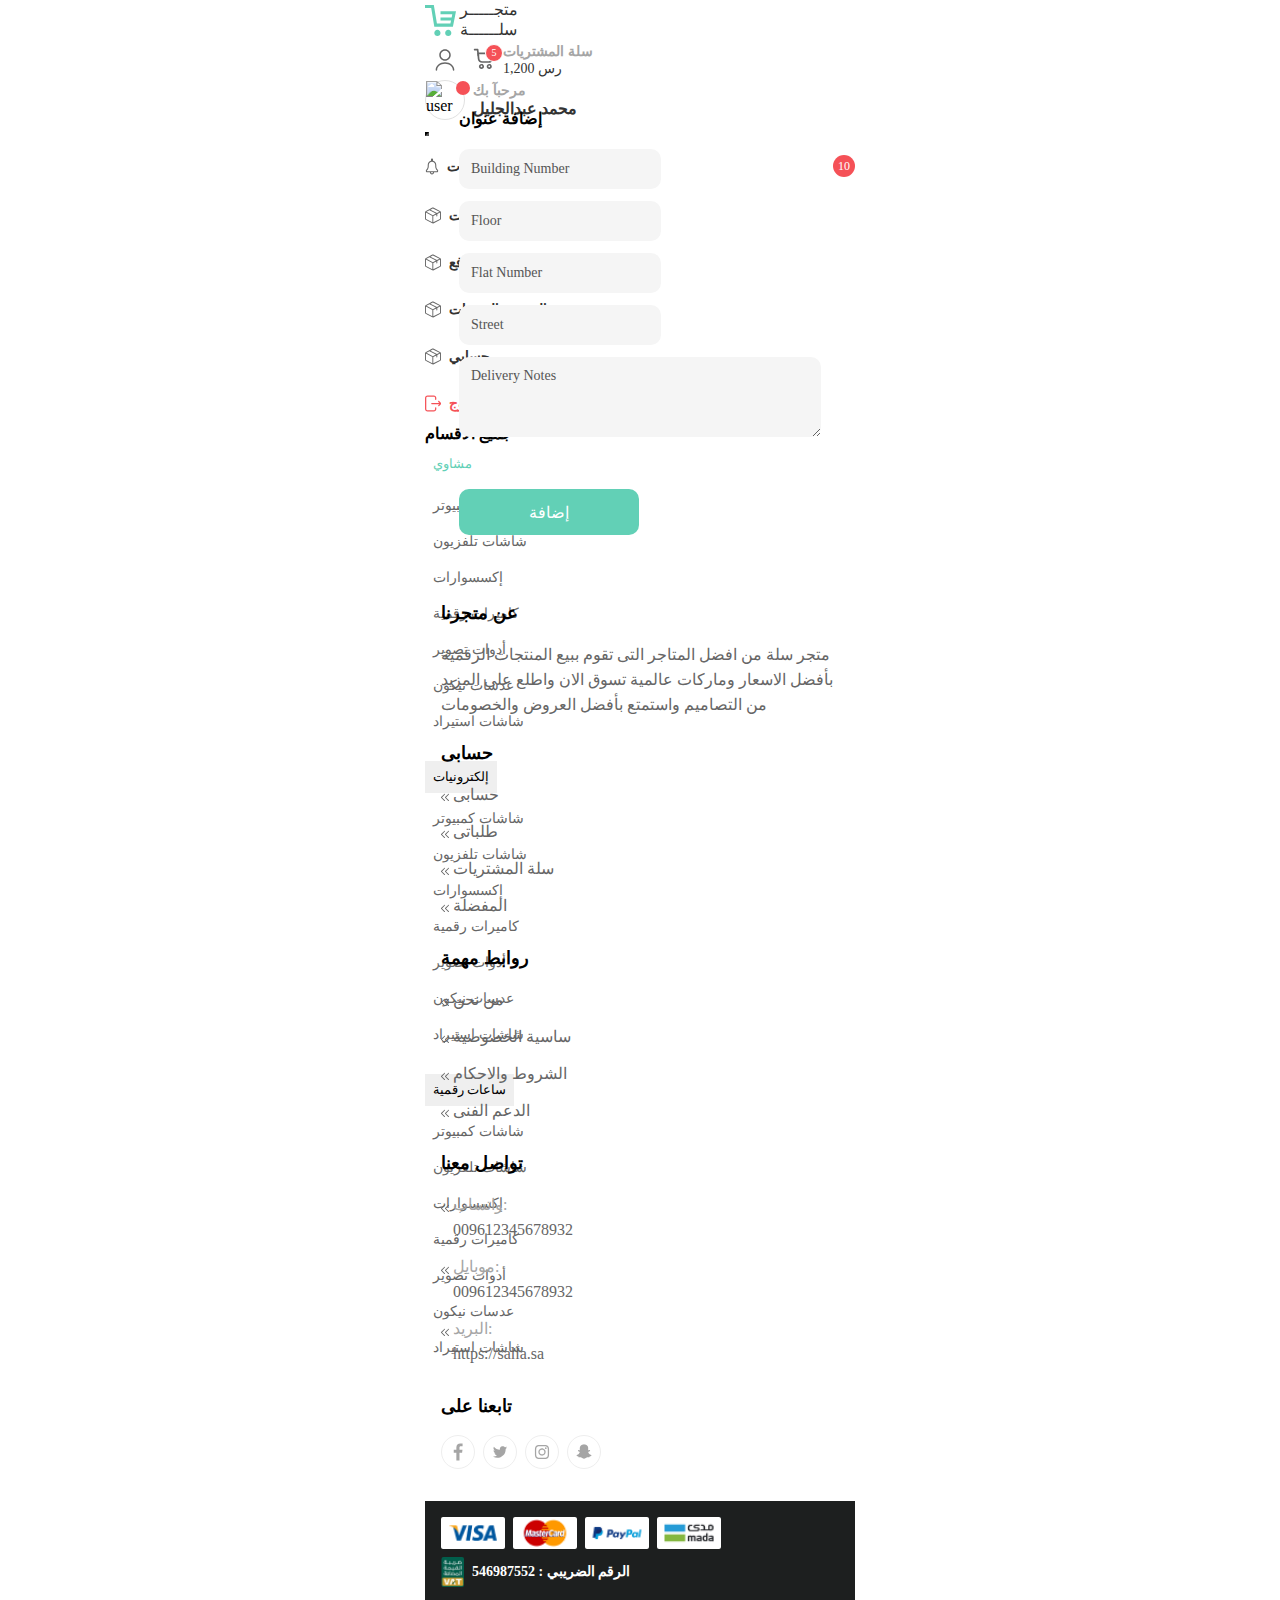
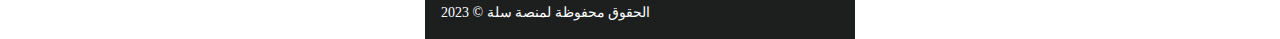
==== addressDetails.html @ 88742ba4 "edit profile" ====
<!DOCTYPE html>
<html lang="en" dir="ltr">
  <head>
    <meta charset="UTF-8" />
    <meta http-equiv="X-UA-Compatible" content="IE=edge" />
    <meta name="viewport" content="width=device-width, initial-scale=1.0" />
    <title>Ecommerce</title>

    <meta name="description" content="Resturant-Ecommerce" />
    <meta name="keywords" content="Resturant-Ecommerce" />

    <link rel="stylesheet" href="css/bootstrap.css" />
    <link
      rel="stylesheet"
      href="https://cdn.jsdelivr.net/npm/bootstrap@5.0.2/dist/css/bootstrap.rtl.min.css"
      integrity="sha384-gXt9imSW0VcJVHezoNQsP+TNrjYXoGcrqBZJpry9zJt8PCQjobwmhMGaDHTASo9N"
      crossorigin="anonymous"
    />
    <link rel="stylesheet" href="./css/all.min.css" />
    <link rel="stylesheet" href="./css/style.css" />
  </head>

  <body>
    <nav class="navbar">
      <div class="container-fluid">
        <div class="part1">
          <button
            class="navbar-toggler"
            type="button"
            data-bs-toggle="offcanvas"
            data-bs-target="#offcanvasDarkNavbar"
            aria-controls="offcanvasDarkNavbar"
            aria-label="Toggle navigation"
          >
            <span class="navbar-toggler-icon"></span>
          </button>
          <a class="navbar-brand" href="#">
            <svg
              width="31"
              height="31"
              viewBox="0 0 31 31"
              fill="none"
              xmlns="http://www.w3.org/2000/svg"
            >
              <g clip-path="url(#clip0_7325_1798)">
                <path
                  d="M23.2508 24.8008C21.5458 24.8008 20.1508 26.1958 20.1508 27.9008C20.1508 29.6058 21.5458 31.0008 23.2508 31.0008C24.9558 31.0008 26.3508 29.6058 26.3508 27.9008C26.3508 26.1958 24.9558 24.8008 23.2508 24.8008ZM12.4008 24.8008C10.6958 24.8008 9.30078 26.1958 9.30078 27.9008C9.30078 29.6058 10.6958 31.0008 12.4008 31.0008C14.1058 31.0008 15.5008 29.6058 15.5008 27.9008C15.5008 26.1958 14.1058 24.8008 12.4008 24.8008Z"
                  fill="#62D0B6"
                />
                <path
                  d="M31 6.2L27.9 21.7H9.3L6.2 3.1H0V0H8.835L9.3 2.635L11.935 18.6H25.42L26.04 15.5H15.5V12.4H26.66L27.28 9.3H15.5V6.2H31Z"
                  fill="#62D0B6"
                />
              </g>
              <defs>
                <clipPath id="clip0_7325_1798">
                  <rect width="31" height="31" fill="white" />
                </clipPath>
              </defs>
            </svg>
            <p>متجـــــر سلــــــة</p>
          </a>
        </div>
        <div class="part2">
          <button
            type="button"
            data-bs-toggle="offcanvas"
            data-bs-target="#offcanvasBottom"
            aria-controls="offcanvasBottom"
            class="acount"
          >
            <svg
              width="24"
              height="24"
              viewBox="0 0 24 24"
              fill="none"
              xmlns="http://www.w3.org/2000/svg"
            >
              <path
                d="M12 12.75C8.83 12.75 6.25 10.17 6.25 7C6.25 3.83 8.83 1.25 12 1.25C15.17 1.25 17.75 3.83 17.75 7C17.75 10.17 15.17 12.75 12 12.75ZM12 2.75C9.66 2.75 7.75 4.66 7.75 7C7.75 9.34 9.66 11.25 12 11.25C14.34 11.25 16.25 9.34 16.25 7C16.25 4.66 14.34 2.75 12 2.75Z"
                fill="#666666"
              />
              <path
                d="M20.5901 22.75C20.1801 22.75 19.8401 22.41 19.8401 22C19.8401 18.55 16.3202 15.75 12.0002 15.75C7.68015 15.75 4.16016 18.55 4.16016 22C4.16016 22.41 3.82016 22.75 3.41016 22.75C3.00016 22.75 2.66016 22.41 2.66016 22C2.66016 17.73 6.85015 14.25 12.0002 14.25C17.1502 14.25 21.3401 17.73 21.3401 22C21.3401 22.41 21.0001 22.75 20.5901 22.75Z"
                fill="#666666"
              />
            </svg>
          </button>
          <a href="" class="shpo">
            <div class="numShop">
              <p>5</p>
            </div>
            <svg
              width="22"
              height="21"
              viewBox="0 0 22 21"
              fill="none"
              xmlns="http://www.w3.org/2000/svg"
            >
              <path
                fill-rule="evenodd"
                clip-rule="evenodd"
                d="M4.31344 5.84335C4.29852 5.67833 4.31815 5.512 4.37107 5.35498C4.42398 5.19796 4.50903 5.05369 4.62078 4.93135C4.73254 4.80901 4.86855 4.7113 5.02016 4.64443C5.17176 4.57756 5.33564 4.54301 5.50133 4.54297H19.964C20.1427 4.54304 20.319 4.58323 20.48 4.66057C20.641 4.7379 20.7826 4.8504 20.8944 4.98978C21.0061 5.12915 21.0851 5.29184 21.1256 5.46583C21.166 5.63981 21.1669 5.82067 21.1281 5.99503L19.9061 11.5033C19.6959 12.4499 19.1691 13.2965 18.4127 13.9032C17.6563 14.51 16.7156 14.8405 15.7459 14.8404H9.01901C7.95533 14.8404 6.93009 14.4426 6.14482 13.7252C5.35955 13.0077 4.87103 12.0224 4.7753 10.9631L4.31344 5.84335ZM6.06034 6.24727L6.47279 10.8097C6.53025 11.4456 6.8236 12.037 7.29513 12.4675C7.76665 12.898 8.38221 13.1365 9.02072 13.1361H15.7476C16.3293 13.1359 16.8935 12.9374 17.3471 12.5733C17.8008 12.2092 18.1167 11.7014 18.2427 11.1335L19.3283 6.24727H6.06034Z"
                fill="#666666"
              />
              <path
                fill-rule="evenodd"
                clip-rule="evenodd"
                d="M0.789062 1.68418C0.789062 1.45818 0.878842 1.24143 1.03865 1.08162C1.19846 0.921811 1.41521 0.832031 1.64121 0.832031H4.63056C4.839 0.832243 5.04014 0.908846 5.19591 1.04735C5.35169 1.18585 5.4513 1.37664 5.47589 1.58363L6.16102 7.37996C6.18746 7.60461 6.12358 7.83056 5.98343 8.00811C5.84328 8.18565 5.63833 8.30025 5.41368 8.3267C5.18904 8.35314 4.96309 8.28926 4.78554 8.14911C4.60799 8.00895 4.49339 7.80401 4.46695 7.57936L3.87214 2.53463H1.64121C1.41521 2.53463 1.19846 2.44485 1.03865 2.28504C0.878842 2.12523 0.789063 1.91019 0.789062 1.68418ZM8.45842 19.2947C8.68442 19.2947 8.90117 19.2049 9.06098 19.0451C9.22079 18.8853 9.31057 18.6686 9.31057 18.4426C9.31057 18.2166 9.22079 17.9998 9.06098 17.84C8.90117 17.6802 8.68442 17.5904 8.45842 17.5904C8.23242 17.5904 8.01567 17.6802 7.85586 17.84C7.69605 17.9998 7.60627 18.2166 7.60627 18.4426C7.60627 18.6686 7.69605 18.8853 7.85586 19.0451C8.01567 19.2049 8.23242 19.2947 8.45842 19.2947ZM8.45842 20.999C8.79414 20.999 9.12657 20.9329 9.43673 20.8044C9.74689 20.676 10.0287 20.4876 10.2661 20.2503C10.5035 20.0129 10.6918 19.7311 10.8203 19.4209C10.9487 19.1107 11.0149 18.7783 11.0149 18.4426C11.0149 18.1069 10.9487 17.7744 10.8203 17.4643C10.6918 17.1541 10.5035 16.8723 10.2661 16.6349C10.0287 16.3975 9.74689 16.2092 9.43673 16.0807C9.12657 15.9523 8.79414 15.8861 8.45842 15.8861C7.78041 15.8861 7.13016 16.1555 6.65073 16.6349C6.17131 17.1143 5.90197 17.7646 5.90197 18.4426C5.90197 19.1206 6.17131 19.7708 6.65073 20.2503C7.13016 20.7297 7.78041 20.999 8.45842 20.999ZM16.2334 19.2947C16.4594 19.2947 16.6762 19.2049 16.836 19.0451C16.9958 18.8853 17.0856 18.6686 17.0856 18.4426C17.0856 18.2166 16.9958 17.9998 16.836 17.84C16.6762 17.6802 16.4594 17.5904 16.2334 17.5904C16.0074 17.5904 15.7907 17.6802 15.6309 17.84C15.4711 17.9998 15.3813 18.2166 15.3813 18.4426C15.3813 18.6686 15.4711 18.8853 15.6309 19.0451C15.7907 19.2049 16.0074 19.2947 16.2334 19.2947ZM16.2334 20.999C16.5692 20.999 16.9016 20.9329 17.2118 20.8044C17.5219 20.676 17.8037 20.4876 18.0411 20.2503C18.2785 20.0129 18.4668 19.7311 18.5953 19.4209C18.7238 19.1107 18.7899 18.7783 18.7899 18.4426C18.7899 18.1069 18.7238 17.7744 18.5953 17.4643C18.4668 17.1541 18.2785 16.8723 18.0411 16.6349C17.8037 16.3975 17.5219 16.2092 17.2118 16.0807C16.9016 15.9523 16.5692 15.8861 16.2334 15.8861C15.5554 15.8861 14.9052 16.1555 14.4258 16.6349C13.9463 17.1143 13.677 17.7646 13.677 18.4426C13.677 19.1206 13.9463 19.7708 14.4258 20.2503C14.9052 20.7297 15.5554 20.999 16.2334 20.999Z"
                fill="#666666"
              />
            </svg>
          </a>
          <div class="shopPrice">
            <h3>سلة المشتريات</h3>
            <p>1,200 رس</p>
          </div>
        </div>
        <div
          class="offcanvas offcanvasAcount offcanvas-bottom"
          tabindex="-1"
          id="offcanvasBottom"
          aria-labelledby="offcanvasBottomLabel"
        >
          <div class="offcanvas-header">
            <div class="user">
              <div class="imgUser notfication">
                <img src="./images/user.png" alt="user" />
              </div>
              <div class="infoUser">
                <h3>مرحبآ بك</h3>
                <h4>محمد عبدالجليل</h4>
              </div>
            </div>
            <button
              type="button"
              class="btn-close text-reset"
              data-bs-dismiss="offcanvas"
              aria-label="Close"
            ></button>
          </div>
          <div class="offcanvas-body small">
            <div class="part">
              <a href="" class="acountInfo">
                <svg
                  width="14"
                  height="17"
                  viewBox="0 0 14 17"
                  fill="none"
                  xmlns="http://www.w3.org/2000/svg"
                >
                  <path
                    d="M12.7768 11.8428C11.8224 10.8884 11.2862 9.59395 11.2862 8.24422V6.98176C11.2862 4.97355 9.90491 3.28817 8.04062 2.82332V1.54025C8.04062 0.965764 7.57486 0.5 7.00033 0.5C6.42581 0.5 5.96008 0.965764 5.96008 1.54025V2.82329C4.09579 3.28817 2.7145 4.97352 2.7145 6.98172V8.24418C2.7145 9.59391 2.17831 10.8883 1.22391 11.8428C0.804409 12.2623 0.678913 12.8932 0.905947 13.4413C1.13298 13.9894 1.66783 14.3468 2.2611 14.3468H4.84711C4.84711 15.536 5.81116 16.5 7.00033 16.5C8.18951 16.5 9.15355 15.536 9.15355 14.3468H11.7396C12.3328 14.3468 12.8677 13.9894 13.0947 13.4413C13.3218 12.8932 13.1963 12.2623 12.7768 11.8428ZM7.00033 15.4431C6.39583 15.4431 5.90406 14.9513 5.90406 14.3468H8.0966C8.0966 14.9513 7.60484 15.4431 7.00033 15.4431ZM12.1182 13.0368C12.0546 13.1905 11.9059 13.2898 11.7396 13.2898H2.2611C2.09474 13.2898 1.94609 13.1905 1.88243 13.0368C1.81877 12.8831 1.85364 12.7078 1.97128 12.5902C3.13213 11.4293 3.77141 9.88588 3.77141 8.24422V6.98176C3.77141 5.20132 5.2199 3.75284 7.00033 3.75284C8.78077 3.75284 10.2293 5.20132 10.2293 6.98176V8.24422C10.2293 9.88588 10.8686 11.4293 12.0294 12.5902C12.1471 12.7078 12.1819 12.8831 12.1182 13.0368Z"
                    fill="#666666"
                  />
                </svg>

                <h3>الاشعارات</h3>
              </a>
              <div class="numInfo">
                <p>10</p>
              </div>
            </div>
            <div class="part">
              <a href="" class="acountInfo">
                <svg
                  width="16"
                  height="17"
                  viewBox="0 0 16 17"
                  fill="none"
                  xmlns="http://www.w3.org/2000/svg"
                >
                  <path
                    d="M15.3913 4.19641L8.32603 0.616502L8.32309 0.615033C8.0085 0.458408 7.63469 0.461908 7.32303 0.624408L4.29275 2.23266C4.26813 2.2431 4.24447 2.25575 4.22181 2.27031L0.5905 4.19756C0.22625 4.38828 0 4.76197 0 5.17325V11.8258C0 12.2371 0.22625 12.6107 0.5905 12.8014L7.32003 16.3731L7.32306 16.3747C7.482 16.4575 7.65716 16.4991 7.83234 16.4991C8.00062 16.4991 8.16897 16.4608 8.32309 16.384L15.3913 12.8026C15.7668 12.6148 16 12.2376 16 11.8177V5.18141C16 4.76144 15.7668 4.38416 15.3913 4.19641ZM7.75741 1.45481C7.80331 1.43125 7.85813 1.43078 7.90444 1.4535L14.5178 4.80444L11.944 6.08585L5.47837 2.66438L7.75741 1.45481ZM7.357 15.3317L1.02844 11.9729L1.02541 11.9713C0.971 11.9429 0.937156 11.8872 0.937156 11.8258V5.59613L7.357 8.94375V15.3317ZM7.83053 8.13375L1.446 4.80453L4.478 3.19538L10.9116 6.59985L7.83053 8.13375ZM15.0628 11.8176C15.0628 11.8803 15.0279 11.9366 14.9718 11.9646L8.29419 15.348V8.94978L11.3687 7.4191V9.02394C11.3687 9.28272 11.5786 9.49253 11.8373 9.49253C12.0961 9.49253 12.3059 9.28272 12.3059 9.02394V6.9525L15.0628 5.58V11.8176Z"
                    fill="#666666"
                  />
                </svg>

                <h3>الطلبات</h3>
              </a>
            </div>
            <div class="part">
              <a href="" class="acountInfo">
                <svg
                  width="16"
                  height="17"
                  viewBox="0 0 16 17"
                  fill="none"
                  xmlns="http://www.w3.org/2000/svg"
                >
                  <path
                    d="M15.3913 4.19641L8.32603 0.616502L8.32309 0.615033C8.0085 0.458408 7.63469 0.461908 7.32303 0.624408L4.29275 2.23266C4.26813 2.2431 4.24447 2.25575 4.22181 2.27031L0.5905 4.19756C0.22625 4.38828 0 4.76197 0 5.17325V11.8258C0 12.2371 0.22625 12.6107 0.5905 12.8014L7.32003 16.3731L7.32306 16.3747C7.482 16.4575 7.65716 16.4991 7.83234 16.4991C8.00062 16.4991 8.16897 16.4608 8.32309 16.384L15.3913 12.8026C15.7668 12.6148 16 12.2376 16 11.8177V5.18141C16 4.76144 15.7668 4.38416 15.3913 4.19641ZM7.75741 1.45481C7.80331 1.43125 7.85813 1.43078 7.90444 1.4535L14.5178 4.80444L11.944 6.08585L5.47837 2.66438L7.75741 1.45481ZM7.357 15.3317L1.02844 11.9729L1.02541 11.9713C0.971 11.9429 0.937156 11.8872 0.937156 11.8258V5.59613L7.357 8.94375V15.3317ZM7.83053 8.13375L1.446 4.80453L4.478 3.19538L10.9116 6.59985L7.83053 8.13375ZM15.0628 11.8176C15.0628 11.8803 15.0279 11.9366 14.9718 11.9646L8.29419 15.348V8.94978L11.3687 7.4191V9.02394C11.3687 9.28272 11.5786 9.49253 11.8373 9.49253C12.0961 9.49253 12.3059 9.28272 12.3059 9.02394V6.9525L15.0628 5.58V11.8176Z"
                    fill="#666666"
                  />
                </svg>

                <h3>طلبات بانتظار الدفع</h3>
              </a>
            </div>
            <div class="part">
              <a href="" class="acountInfo">
                <svg
                  width="16"
                  height="17"
                  viewBox="0 0 16 17"
                  fill="none"
                  xmlns="http://www.w3.org/2000/svg"
                >
                  <path
                    d="M15.3913 4.19641L8.32603 0.616502L8.32309 0.615033C8.0085 0.458408 7.63469 0.461908 7.32303 0.624408L4.29275 2.23266C4.26813 2.2431 4.24447 2.25575 4.22181 2.27031L0.5905 4.19756C0.22625 4.38828 0 4.76197 0 5.17325V11.8258C0 12.2371 0.22625 12.6107 0.5905 12.8014L7.32003 16.3731L7.32306 16.3747C7.482 16.4575 7.65716 16.4991 7.83234 16.4991C8.00062 16.4991 8.16897 16.4608 8.32309 16.384L15.3913 12.8026C15.7668 12.6148 16 12.2376 16 11.8177V5.18141C16 4.76144 15.7668 4.38416 15.3913 4.19641ZM7.75741 1.45481C7.80331 1.43125 7.85813 1.43078 7.90444 1.4535L14.5178 4.80444L11.944 6.08585L5.47837 2.66438L7.75741 1.45481ZM7.357 15.3317L1.02844 11.9729L1.02541 11.9713C0.971 11.9429 0.937156 11.8872 0.937156 11.8258V5.59613L7.357 8.94375V15.3317ZM7.83053 8.13375L1.446 4.80453L4.478 3.19538L10.9116 6.59985L7.83053 8.13375ZM15.0628 11.8176C15.0628 11.8803 15.0279 11.9366 14.9718 11.9646L8.29419 15.348V8.94978L11.3687 7.4191V9.02394C11.3687 9.28272 11.5786 9.49253 11.8373 9.49253C12.0961 9.49253 12.3059 9.28272 12.3059 9.02394V6.9525L15.0628 5.58V11.8176Z"
                    fill="#666666"
                  />
                </svg>

                <h3>تقييم المتجر والمنتجات</h3>
              </a>
            </div>
            <div class="part">
              <a href="" class="acountInfo">
                <svg
                  width="16"
                  height="17"
                  viewBox="0 0 16 17"
                  fill="none"
                  xmlns="http://www.w3.org/2000/svg"
                >
                  <path
                    d="M15.3913 4.19641L8.32603 0.616502L8.32309 0.615033C8.0085 0.458408 7.63469 0.461908 7.32303 0.624408L4.29275 2.23266C4.26813 2.2431 4.24447 2.25575 4.22181 2.27031L0.5905 4.19756C0.22625 4.38828 0 4.76197 0 5.17325V11.8258C0 12.2371 0.22625 12.6107 0.5905 12.8014L7.32003 16.3731L7.32306 16.3747C7.482 16.4575 7.65716 16.4991 7.83234 16.4991C8.00062 16.4991 8.16897 16.4608 8.32309 16.384L15.3913 12.8026C15.7668 12.6148 16 12.2376 16 11.8177V5.18141C16 4.76144 15.7668 4.38416 15.3913 4.19641ZM7.75741 1.45481C7.80331 1.43125 7.85813 1.43078 7.90444 1.4535L14.5178 4.80444L11.944 6.08585L5.47837 2.66438L7.75741 1.45481ZM7.357 15.3317L1.02844 11.9729L1.02541 11.9713C0.971 11.9429 0.937156 11.8872 0.937156 11.8258V5.59613L7.357 8.94375V15.3317ZM7.83053 8.13375L1.446 4.80453L4.478 3.19538L10.9116 6.59985L7.83053 8.13375ZM15.0628 11.8176C15.0628 11.8803 15.0279 11.9366 14.9718 11.9646L8.29419 15.348V8.94978L11.3687 7.4191V9.02394C11.3687 9.28272 11.5786 9.49253 11.8373 9.49253C12.0961 9.49253 12.3059 9.28272 12.3059 9.02394V6.9525L15.0628 5.58V11.8176Z"
                    fill="#666666"
                  />
                </svg>

                <h3>حسابي</h3>
              </a>
            </div>
            <div class="part logOut">
              <a href="" class="acountInfo">
                <svg
                  width="16"
                  height="17"
                  viewBox="0 0 16 17"
                  fill="none"
                  xmlns="http://www.w3.org/2000/svg"
                >
                  <path
                    d="M11.3125 12.75V14C11.3125 15.3785 10.191 16.5 8.8125 16.5H2.53125C1.15271 16.5 0.03125 15.3785 0.03125 14V3C0.03125 1.62146 1.15271 0.5 2.53125 0.5H8.8125C10.191 0.5 11.3125 1.62146 11.3125 3V4.25C11.3125 4.59521 11.0327 4.875 10.6875 4.875C10.3423 4.875 10.0625 4.59521 10.0625 4.25V3C10.0625 2.31079 9.50171 1.75 8.8125 1.75H2.53125C1.84204 1.75 1.28125 2.31079 1.28125 3V14C1.28125 14.6892 1.84204 15.25 2.53125 15.25H8.8125C9.50171 15.25 10.0625 14.6892 10.0625 14V12.75C10.0625 12.4048 10.3423 12.125 10.6875 12.125C11.0327 12.125 11.3125 12.4048 11.3125 12.75ZM15.5736 7.42639L14.1741 6.02686C13.9299 5.78271 13.5342 5.78271 13.2902 6.02686C13.046 6.27087 13.046 6.66663 13.2902 6.91064L14.2856 7.90625H6.78125C6.43604 7.90625 6.15625 8.18604 6.15625 8.53125C6.15625 8.87646 6.43604 9.15625 6.78125 9.15625H14.2856L13.2902 10.1519C13.046 10.3959 13.046 10.7916 13.2902 11.0356C13.4122 11.1577 13.5721 11.2188 13.7321 11.2188C13.8921 11.2188 14.052 11.1577 14.1741 11.0356L15.5736 9.63611C16.1829 9.02686 16.1829 8.03564 15.5736 7.42639Z"
                    fill="#F55157"
                  />
                </svg>

                <h3>تسجيل خروج</h3>
              </a>
            </div>
          </div>
        </div>
        <!-- if ("rtl")=> add class name "offcanvas-end" else add "offcanvas-start" -->
        <div
          class="offcanvas offcanvas-end text-bg-dark"
          tabindex="-1"
          id="offcanvasDarkNavbar"
          aria-labelledby="offcanvasDarkNavbarLabel"
        >
          <div class="offcanvas-header">
            <h5 class="offcanvas-title" id="offcanvasDarkNavbarLabel">
              جميع الأقسام
            </h5>
            <button
              type="button"
              class="btn-close closeNav btn-close-white"
              data-bs-dismiss="offcanvas"
              aria-label="Close"
            >
              <svg
                width="12"
                height="12"
                viewBox="0 0 12 12"
                fill="none"
                xmlns="http://www.w3.org/2000/svg"
              >
                <path
                  d="M0.926976 2.1854C0.579842 1.83826 0.579843 1.27545 0.926978 0.928317C1.27411 0.581185 1.83692 0.581186 2.18406 0.928319L5.99995 4.74421L9.81581 0.928319C10.163 0.581186 10.7258 0.581185 11.0729 0.928317C11.4201 1.27545 11.4201 1.83826 11.0729 2.1854L7.25701 6.00129L11.0729 9.81716C11.4201 10.1643 11.4201 10.7271 11.0729 11.0743C10.7258 11.4214 10.163 11.4214 9.81581 11.0743L5.99995 7.25835L2.18406 11.0743C1.83692 11.4214 1.27411 11.4214 0.926978 11.0743C0.579843 10.7271 0.579842 10.1643 0.926976 9.81716L4.74286 6.00129L0.926976 2.1854Z"
                  fill="white"
                />
              </svg>
            </button>
          </div>
          <div class="offcanvas-body">
            <div class="accordion navbar-nav" id="accordionExample">
              <div class="accordion-item">
                <h2 class="accordion-header" id="headingOne">
                  <button
                    class="accordion-button"
                    type="button"
                    data-bs-toggle="collapse"
                    data-bs-target="#collapseOne"
                    aria-expanded="true"
                    aria-controls="collapseOne"
                  >
                    مشاوي
                  </button>
                </h2>
                <div
                  id="collapseOne"
                  class="accordion-collapse collapse show"
                  aria-labelledby="headingOne"
                  data-bs-parent="#accordionExample"
                >
                  <div class="accordion-body">
                    <ul>
                      <li>
                        <a href="">شاشات كمبيوتر</a>
                      </li>
                      <li>
                        <a href="">شاشات تلفزيون</a>
                      </li>
                      <li>
                        <a href="">إكسسوارات </a>
                      </li>
                      <li>
                        <a href="">كاميرات رقمية </a>
                      </li>
                      <li>
                        <a href="">أدوات تصوير </a>
                      </li>
                      <li>
                        <a href="">عدسات نيكون </a>
                      </li>
                      <li>
                        <a href="">شاشات استيراد </a>
                      </li>
                    </ul>
                  </div>
                </div>
              </div>
              <div class="accordion-item">
                <h2 class="accordion-header" id="headingTwo">
                  <button
                    class="accordion-button collapsed"
                    type="button"
                    data-bs-toggle="collapse"
                    data-bs-target="#collapseTwo"
                    aria-expanded="false"
                    aria-controls="collapseTwo"
                  >
                    إلكترونيات
                  </button>
                </h2>
                <div
                  id="collapseTwo"
                  class="accordion-collapse collapse"
                  aria-labelledby="headingTwo"
                  data-bs-parent="#accordionExample"
                >
                  <div class="accordion-body">
                    <ul>
                      <li>
                        <a href="">شاشات كمبيوتر</a>
                      </li>
                      <li>
                        <a href="">شاشات تلفزيون</a>
                      </li>
                      <li>
                        <a href="">إكسسوارات </a>
                      </li>
                      <li>
                        <a href="">كاميرات رقمية </a>
                      </li>
                      <li>
                        <a href="">أدوات تصوير </a>
                      </li>
                      <li>
                        <a href="">عدسات نيكون </a>
                      </li>
                      <li>
                        <a href="">شاشات استيراد </a>
                      </li>
                    </ul>
                  </div>
                </div>
              </div>
              <div class="accordion-item">
                <h2 class="accordion-header" id="headingThree">
                  <button
                    class="accordion-button collapsed"
                    type="button"
                    data-bs-toggle="collapse"
                    data-bs-target="#collapseThree"
                    aria-expanded="false"
                    aria-controls="collapseThree"
                  >
                    ساعات رقمية
                  </button>
                </h2>
                <div
                  id="collapseThree"
                  class="accordion-collapse collapse"
                  aria-labelledby="headingThree"
                  data-bs-parent="#accordionExample"
                >
                  <div class="accordion-body">
                    <ul>
                      <li>
                        <a href="">شاشات كمبيوتر</a>
                      </li>
                      <li>
                        <a href="">شاشات تلفزيون</a>
                      </li>
                      <li>
                        <a href="">إكسسوارات </a>
                      </li>
                      <li>
                        <a href="">كاميرات رقمية </a>
                      </li>
                      <li>
                        <a href="">أدوات تصوير </a>
                      </li>
                      <li>
                        <a href="">عدسات نيكون </a>
                      </li>
                      <li>
                        <a href="">شاشات استيراد </a>
                      </li>
                    </ul>
                  </div>
                </div>
              </div>
            </div>

            <div class="country" style="display: none">
              <img src="./images/sud.png" alt="" />
              <h3>العربية</h3>
              <span></span>
              <p>ج.م</p>
            </div>
          </div>
        </div>
      </div>
    </nav>

    <section class="account container">
      <div class="address">
        <h2 class="titleaddress">إضافة عنوان</h2>

        <div class="personalDetails checkout_content">
          <form class="row">
            
            <div class="col-12">
              <input
                type="number"
                class="form-control public_input"
                id="inputBuilding"
                placeholder="Building Number"
              />
            </div>
            <div class="col-12">
              <input
                type="text"
                class="form-control public_input"
                id="inputFloor"
                placeholder="Floor"
              />
            </div>
            <div class="col-12">
              <input
                type="number"
                class="form-control public_input"
                id="inputFlat"
                placeholder="Flat Number"
              />
            </div>
            <div class="col-12">
              <input
                type="text"
                class="form-control public_input"
                id="inputStreet"
                placeholder="Street"
              />
            </div>
            <div class="col-md-12">
              <textarea
                name=""
                id=""
                class="public_input"
                placeholder="Delivery Notes"
              ></textarea>
            </div>
            <button type="submit" class="next">إضافة</button>
           
          </form>
        </div>
      </div>
    </section>

    <footer>
      <div class="con">
        <div class="parts">
          <div class="part">
            <h2 class="headFooter">عن متجرنا</h2>
            <p class="p_footer">
              متجر سلة من افضل المتاجر التى تقوم ببيع المنتجات الرقمية بأفضل
              الاسعار وماركات عالمية تسوق الان واطلع على المزيد من التصاميم
              واستمتع بأفضل العروض والخصومات
            </p>
          </div>
          <div class="part">
            <h2 class="headFooter">حسابى</h2>
            <ul>
              <li>
                <a href="#" class="LinkFooter">
                  <svg
                    width="8"
                    height="8"
                    viewBox="0 0 8 8"
                    fill="none"
                    xmlns="http://www.w3.org/2000/svg"
                  >
                    <path
                      d="M3.58452 8.00091C3.47862 8.00091 3.37271 7.96009 3.29124 7.87846L0.1222 4.70289C0.0488798 4.62942 0 4.5233 0 4.40901C0 4.30289 0.0407332 4.17227 0.1222 4.0988L3.29124 0.923232C3.45418 0.759964 3.71487 0.759964 3.8778 0.923232C4.04073 1.0865 4.04073 1.34773 3.8778 1.511L0.985743 4.40085L3.8778 7.29886C4.04073 7.46213 4.04073 7.72336 3.8778 7.88662C3.79633 7.96009 3.69043 8.00091 3.58452 8.00091Z"
                      fill="#666666"
                    />
                    <path
                      d="M7.58452 8.00091C7.47862 8.00091 7.37271 7.96009 7.29124 7.87846L4.1222 4.70289C4.04888 4.62942 4 4.5233 4 4.40901C4 4.30289 4.04073 4.17227 4.1222 4.0988L7.29124 0.923232C7.45418 0.759964 7.71487 0.759964 7.8778 0.923232C8.04073 1.0865 8.04073 1.34773 7.8778 1.511L4.98574 4.40085L7.8778 7.29886C8.04073 7.46213 8.04073 7.72336 7.8778 7.88662C7.79633 7.96009 7.69043 8.00091 7.58452 8.00091Z"
                      fill="#666666"
                    />
                  </svg>

                  <p class="p_footer">حسابى</p>
                </a>
              </li>
              <li>
                <a href="#" class="LinkFooter">
                  <svg
                    width="8"
                    height="8"
                    viewBox="0 0 8 8"
                    fill="none"
                    xmlns="http://www.w3.org/2000/svg"
                  >
                    <path
                      d="M3.58452 8.00091C3.47862 8.00091 3.37271 7.96009 3.29124 7.87846L0.1222 4.70289C0.0488798 4.62942 0 4.5233 0 4.40901C0 4.30289 0.0407332 4.17227 0.1222 4.0988L3.29124 0.923232C3.45418 0.759964 3.71487 0.759964 3.8778 0.923232C4.04073 1.0865 4.04073 1.34773 3.8778 1.511L0.985743 4.40085L3.8778 7.29886C4.04073 7.46213 4.04073 7.72336 3.8778 7.88662C3.79633 7.96009 3.69043 8.00091 3.58452 8.00091Z"
                      fill="#666666"
                    />
                    <path
                      d="M7.58452 8.00091C7.47862 8.00091 7.37271 7.96009 7.29124 7.87846L4.1222 4.70289C4.04888 4.62942 4 4.5233 4 4.40901C4 4.30289 4.04073 4.17227 4.1222 4.0988L7.29124 0.923232C7.45418 0.759964 7.71487 0.759964 7.8778 0.923232C8.04073 1.0865 8.04073 1.34773 7.8778 1.511L4.98574 4.40085L7.8778 7.29886C8.04073 7.46213 8.04073 7.72336 7.8778 7.88662C7.79633 7.96009 7.69043 8.00091 7.58452 8.00091Z"
                      fill="#666666"
                    />
                  </svg>

                  <p class="p_footer">طلباتى</p>
                </a>
              </li>
              <li>
                <a href="#" class="LinkFooter">
                  <svg
                    width="8"
                    height="8"
                    viewBox="0 0 8 8"
                    fill="none"
                    xmlns="http://www.w3.org/2000/svg"
                  >
                    <path
                      d="M3.58452 8.00091C3.47862 8.00091 3.37271 7.96009 3.29124 7.87846L0.1222 4.70289C0.0488798 4.62942 0 4.5233 0 4.40901C0 4.30289 0.0407332 4.17227 0.1222 4.0988L3.29124 0.923232C3.45418 0.759964 3.71487 0.759964 3.8778 0.923232C4.04073 1.0865 4.04073 1.34773 3.8778 1.511L0.985743 4.40085L3.8778 7.29886C4.04073 7.46213 4.04073 7.72336 3.8778 7.88662C3.79633 7.96009 3.69043 8.00091 3.58452 8.00091Z"
                      fill="#666666"
                    />
                    <path
                      d="M7.58452 8.00091C7.47862 8.00091 7.37271 7.96009 7.29124 7.87846L4.1222 4.70289C4.04888 4.62942 4 4.5233 4 4.40901C4 4.30289 4.04073 4.17227 4.1222 4.0988L7.29124 0.923232C7.45418 0.759964 7.71487 0.759964 7.8778 0.923232C8.04073 1.0865 8.04073 1.34773 7.8778 1.511L4.98574 4.40085L7.8778 7.29886C8.04073 7.46213 8.04073 7.72336 7.8778 7.88662C7.79633 7.96009 7.69043 8.00091 7.58452 8.00091Z"
                      fill="#666666"
                    />
                  </svg>

                  <p class="p_footer">سلة المشتريات</p>
                </a>
              </li>
              <li>
                <a href="#" class="LinkFooter">
                  <svg
                    width="8"
                    height="8"
                    viewBox="0 0 8 8"
                    fill="none"
                    xmlns="http://www.w3.org/2000/svg"
                  >
                    <path
                      d="M3.58452 8.00091C3.47862 8.00091 3.37271 7.96009 3.29124 7.87846L0.1222 4.70289C0.0488798 4.62942 0 4.5233 0 4.40901C0 4.30289 0.0407332 4.17227 0.1222 4.0988L3.29124 0.923232C3.45418 0.759964 3.71487 0.759964 3.8778 0.923232C4.04073 1.0865 4.04073 1.34773 3.8778 1.511L0.985743 4.40085L3.8778 7.29886C4.04073 7.46213 4.04073 7.72336 3.8778 7.88662C3.79633 7.96009 3.69043 8.00091 3.58452 8.00091Z"
                      fill="#666666"
                    />
                    <path
                      d="M7.58452 8.00091C7.47862 8.00091 7.37271 7.96009 7.29124 7.87846L4.1222 4.70289C4.04888 4.62942 4 4.5233 4 4.40901C4 4.30289 4.04073 4.17227 4.1222 4.0988L7.29124 0.923232C7.45418 0.759964 7.71487 0.759964 7.8778 0.923232C8.04073 1.0865 8.04073 1.34773 7.8778 1.511L4.98574 4.40085L7.8778 7.29886C8.04073 7.46213 8.04073 7.72336 7.8778 7.88662C7.79633 7.96009 7.69043 8.00091 7.58452 8.00091Z"
                      fill="#666666"
                    />
                  </svg>

                  <p class="p_footer">المفضلة</p>
                </a>
              </li>
            </ul>
          </div>
          <div class="part">
            <h2 class="headFooter">روابط مهمة</h2>
            <ul>
              <li>
                <a href="#" class="LinkFooter">
                  <svg
                    width="8"
                    height="8"
                    viewBox="0 0 8 8"
                    fill="none"
                    xmlns="http://www.w3.org/2000/svg"
                  >
                    <path
                      d="M3.58452 8.00091C3.47862 8.00091 3.37271 7.96009 3.29124 7.87846L0.1222 4.70289C0.0488798 4.62942 0 4.5233 0 4.40901C0 4.30289 0.0407332 4.17227 0.1222 4.0988L3.29124 0.923232C3.45418 0.759964 3.71487 0.759964 3.8778 0.923232C4.04073 1.0865 4.04073 1.34773 3.8778 1.511L0.985743 4.40085L3.8778 7.29886C4.04073 7.46213 4.04073 7.72336 3.8778 7.88662C3.79633 7.96009 3.69043 8.00091 3.58452 8.00091Z"
                      fill="#666666"
                    />
                    <path
                      d="M7.58452 8.00091C7.47862 8.00091 7.37271 7.96009 7.29124 7.87846L4.1222 4.70289C4.04888 4.62942 4 4.5233 4 4.40901C4 4.30289 4.04073 4.17227 4.1222 4.0988L7.29124 0.923232C7.45418 0.759964 7.71487 0.759964 7.8778 0.923232C8.04073 1.0865 8.04073 1.34773 7.8778 1.511L4.98574 4.40085L7.8778 7.29886C8.04073 7.46213 8.04073 7.72336 7.8778 7.88662C7.79633 7.96009 7.69043 8.00091 7.58452 8.00091Z"
                      fill="#666666"
                    />
                  </svg>

                  <p class="p_footer">من نحن</p>
                </a>
              </li>
              <li>
                <a href="#" class="LinkFooter">
                  <svg
                    width="8"
                    height="8"
                    viewBox="0 0 8 8"
                    fill="none"
                    xmlns="http://www.w3.org/2000/svg"
                  >
                    <path
                      d="M3.58452 8.00091C3.47862 8.00091 3.37271 7.96009 3.29124 7.87846L0.1222 4.70289C0.0488798 4.62942 0 4.5233 0 4.40901C0 4.30289 0.0407332 4.17227 0.1222 4.0988L3.29124 0.923232C3.45418 0.759964 3.71487 0.759964 3.8778 0.923232C4.04073 1.0865 4.04073 1.34773 3.8778 1.511L0.985743 4.40085L3.8778 7.29886C4.04073 7.46213 4.04073 7.72336 3.8778 7.88662C3.79633 7.96009 3.69043 8.00091 3.58452 8.00091Z"
                      fill="#666666"
                    />
                    <path
                      d="M7.58452 8.00091C7.47862 8.00091 7.37271 7.96009 7.29124 7.87846L4.1222 4.70289C4.04888 4.62942 4 4.5233 4 4.40901C4 4.30289 4.04073 4.17227 4.1222 4.0988L7.29124 0.923232C7.45418 0.759964 7.71487 0.759964 7.8778 0.923232C8.04073 1.0865 8.04073 1.34773 7.8778 1.511L4.98574 4.40085L7.8778 7.29886C8.04073 7.46213 8.04073 7.72336 7.8778 7.88662C7.79633 7.96009 7.69043 8.00091 7.58452 8.00091Z"
                      fill="#666666"
                    />
                  </svg>

                  <p class="p_footer">ساسية الخصوصية</p>
                </a>
              </li>
              <li>
                <a href="#" class="LinkFooter">
                  <svg
                    width="8"
                    height="8"
                    viewBox="0 0 8 8"
                    fill="none"
                    xmlns="http://www.w3.org/2000/svg"
                  >
                    <path
                      d="M3.58452 8.00091C3.47862 8.00091 3.37271 7.96009 3.29124 7.87846L0.1222 4.70289C0.0488798 4.62942 0 4.5233 0 4.40901C0 4.30289 0.0407332 4.17227 0.1222 4.0988L3.29124 0.923232C3.45418 0.759964 3.71487 0.759964 3.8778 0.923232C4.04073 1.0865 4.04073 1.34773 3.8778 1.511L0.985743 4.40085L3.8778 7.29886C4.04073 7.46213 4.04073 7.72336 3.8778 7.88662C3.79633 7.96009 3.69043 8.00091 3.58452 8.00091Z"
                      fill="#666666"
                    />
                    <path
                      d="M7.58452 8.00091C7.47862 8.00091 7.37271 7.96009 7.29124 7.87846L4.1222 4.70289C4.04888 4.62942 4 4.5233 4 4.40901C4 4.30289 4.04073 4.17227 4.1222 4.0988L7.29124 0.923232C7.45418 0.759964 7.71487 0.759964 7.8778 0.923232C8.04073 1.0865 8.04073 1.34773 7.8778 1.511L4.98574 4.40085L7.8778 7.29886C8.04073 7.46213 8.04073 7.72336 7.8778 7.88662C7.79633 7.96009 7.69043 8.00091 7.58452 8.00091Z"
                      fill="#666666"
                    />
                  </svg>

                  <p class="p_footer">الشروط والاحكام</p>
                </a>
              </li>
              <li>
                <a href="#" class="LinkFooter">
                  <svg
                    width="8"
                    height="8"
                    viewBox="0 0 8 8"
                    fill="none"
                    xmlns="http://www.w3.org/2000/svg"
                  >
                    <path
                      d="M3.58452 8.00091C3.47862 8.00091 3.37271 7.96009 3.29124 7.87846L0.1222 4.70289C0.0488798 4.62942 0 4.5233 0 4.40901C0 4.30289 0.0407332 4.17227 0.1222 4.0988L3.29124 0.923232C3.45418 0.759964 3.71487 0.759964 3.8778 0.923232C4.04073 1.0865 4.04073 1.34773 3.8778 1.511L0.985743 4.40085L3.8778 7.29886C4.04073 7.46213 4.04073 7.72336 3.8778 7.88662C3.79633 7.96009 3.69043 8.00091 3.58452 8.00091Z"
                      fill="#666666"
                    />
                    <path
                      d="M7.58452 8.00091C7.47862 8.00091 7.37271 7.96009 7.29124 7.87846L4.1222 4.70289C4.04888 4.62942 4 4.5233 4 4.40901C4 4.30289 4.04073 4.17227 4.1222 4.0988L7.29124 0.923232C7.45418 0.759964 7.71487 0.759964 7.8778 0.923232C8.04073 1.0865 8.04073 1.34773 7.8778 1.511L4.98574 4.40085L7.8778 7.29886C8.04073 7.46213 8.04073 7.72336 7.8778 7.88662C7.79633 7.96009 7.69043 8.00091 7.58452 8.00091Z"
                      fill="#666666"
                    />
                  </svg>

                  <p class="p_footer">الدعم الفنى</p>
                </a>
              </li>
            </ul>
          </div>
          <div class="part contact">
            <h2 class="headFooter">تواصل معنا</h2>
            <ul>
              <li>
                <a href="#" class="LinkFooter">
                  <svg
                    width="8"
                    height="8"
                    viewBox="0 0 8 8"
                    fill="none"
                    xmlns="http://www.w3.org/2000/svg"
                  >
                    <path
                      d="M3.58452 8.00091C3.47862 8.00091 3.37271 7.96009 3.29124 7.87846L0.1222 4.70289C0.0488798 4.62942 0 4.5233 0 4.40901C0 4.30289 0.0407332 4.17227 0.1222 4.0988L3.29124 0.923232C3.45418 0.759964 3.71487 0.759964 3.8778 0.923232C4.04073 1.0865 4.04073 1.34773 3.8778 1.511L0.985743 4.40085L3.8778 7.29886C4.04073 7.46213 4.04073 7.72336 3.8778 7.88662C3.79633 7.96009 3.69043 8.00091 3.58452 8.00091Z"
                      fill="#666666"
                    />
                    <path
                      d="M7.58452 8.00091C7.47862 8.00091 7.37271 7.96009 7.29124 7.87846L4.1222 4.70289C4.04888 4.62942 4 4.5233 4 4.40901C4 4.30289 4.04073 4.17227 4.1222 4.0988L7.29124 0.923232C7.45418 0.759964 7.71487 0.759964 7.8778 0.923232C8.04073 1.0865 8.04073 1.34773 7.8778 1.511L4.98574 4.40085L7.8778 7.29886C8.04073 7.46213 8.04073 7.72336 7.8778 7.88662C7.79633 7.96009 7.69043 8.00091 7.58452 8.00091Z"
                      fill="#666666"
                    />
                  </svg>
                  <p class="p_footer">
                    <span>واتساب:</span>
                    009612345678932
                  </p>
                </a>
              </li>
              <li>
                <a href="#" class="LinkFooter">
                  <svg
                    width="8"
                    height="8"
                    viewBox="0 0 8 8"
                    fill="none"
                    xmlns="http://www.w3.org/2000/svg"
                  >
                    <path
                      d="M3.58452 8.00091C3.47862 8.00091 3.37271 7.96009 3.29124 7.87846L0.1222 4.70289C0.0488798 4.62942 0 4.5233 0 4.40901C0 4.30289 0.0407332 4.17227 0.1222 4.0988L3.29124 0.923232C3.45418 0.759964 3.71487 0.759964 3.8778 0.923232C4.04073 1.0865 4.04073 1.34773 3.8778 1.511L0.985743 4.40085L3.8778 7.29886C4.04073 7.46213 4.04073 7.72336 3.8778 7.88662C3.79633 7.96009 3.69043 8.00091 3.58452 8.00091Z"
                      fill="#666666"
                    />
                    <path
                      d="M7.58452 8.00091C7.47862 8.00091 7.37271 7.96009 7.29124 7.87846L4.1222 4.70289C4.04888 4.62942 4 4.5233 4 4.40901C4 4.30289 4.04073 4.17227 4.1222 4.0988L7.29124 0.923232C7.45418 0.759964 7.71487 0.759964 7.8778 0.923232C8.04073 1.0865 8.04073 1.34773 7.8778 1.511L4.98574 4.40085L7.8778 7.29886C8.04073 7.46213 8.04073 7.72336 7.8778 7.88662C7.79633 7.96009 7.69043 8.00091 7.58452 8.00091Z"
                      fill="#666666"
                    />
                  </svg>
                  <p class="p_footer">
                    <span>موبايل:</span>
                    009612345678932
                  </p>
                </a>
              </li>
              <li>
                <a href="#" class="LinkFooter">
                  <svg
                    width="8"
                    height="8"
                    viewBox="0 0 8 8"
                    fill="none"
                    xmlns="http://www.w3.org/2000/svg"
                  >
                    <path
                      d="M3.58452 8.00091C3.47862 8.00091 3.37271 7.96009 3.29124 7.87846L0.1222 4.70289C0.0488798 4.62942 0 4.5233 0 4.40901C0 4.30289 0.0407332 4.17227 0.1222 4.0988L3.29124 0.923232C3.45418 0.759964 3.71487 0.759964 3.8778 0.923232C4.04073 1.0865 4.04073 1.34773 3.8778 1.511L0.985743 4.40085L3.8778 7.29886C4.04073 7.46213 4.04073 7.72336 3.8778 7.88662C3.79633 7.96009 3.69043 8.00091 3.58452 8.00091Z"
                      fill="#666666"
                    />
                    <path
                      d="M7.58452 8.00091C7.47862 8.00091 7.37271 7.96009 7.29124 7.87846L4.1222 4.70289C4.04888 4.62942 4 4.5233 4 4.40901C4 4.30289 4.04073 4.17227 4.1222 4.0988L7.29124 0.923232C7.45418 0.759964 7.71487 0.759964 7.8778 0.923232C8.04073 1.0865 8.04073 1.34773 7.8778 1.511L4.98574 4.40085L7.8778 7.29886C8.04073 7.46213 8.04073 7.72336 7.8778 7.88662C7.79633 7.96009 7.69043 8.00091 7.58452 8.00091Z"
                      fill="#666666"
                    />
                  </svg>
                  <p class="p_footer">
                    <span>البريد:</span>
                    https://salla.sa
                  </p>
                </a>
              </li>
            </ul>
          </div>
          <div class="part">
            <h2 class="headFooter">تابعنا على</h2>
            <div class="followLinks">
              <a href="#" class="follow">
                <svg
                  width="10"
                  height="18"
                  viewBox="0 0 10 18"
                  fill="none"
                  xmlns="http://www.w3.org/2000/svg"
                >
                  <path
                    d="M7.9835 3.32203H9.5815V0.619025C8.80779 0.53857 8.03038 0.498849 7.2525 0.500025C4.9405 0.500025 3.3595 1.91103 3.3595 4.49503V6.72203H0.75V9.74803H3.3595V17.5H6.4875V9.74803H9.0885L9.4795 6.72203H6.4875V4.79253C6.4875 3.90003 6.7255 3.32203 7.9835 3.32203Z"
                    fill="#A5A5A5"
                  />
                </svg>
              </a>
              <a href="#" class="follow">
                <svg
                  width="16"
                  height="12"
                  viewBox="0 0 16 12"
                  fill="none"
                  xmlns="http://www.w3.org/2000/svg"
                >
                  <path
                    d="M15.0807 1.60824C14.5483 1.83922 13.9852 1.99192 13.4091 2.06157C14.0169 1.69842 14.4725 1.12713 14.6911 0.453654C14.1199 0.793699 13.4946 1.03328 12.8424 1.16199C12.4064 0.689226 11.8259 0.374531 11.1918 0.267257C10.5578 0.159984 9.90603 0.2662 9.33883 0.569247C8.77163 0.872294 8.32106 1.35503 8.05777 1.94175C7.79449 2.52846 7.73339 3.18597 7.88406 3.81115C6.72907 3.75274 5.59929 3.452 4.56811 2.92847C3.53693 2.40495 2.62741 1.67035 1.89865 0.772404C1.64303 1.21877 1.50872 1.72428 1.50906 2.23865C1.50816 2.71634 1.62538 3.18684 1.85031 3.60826C2.07523 4.02968 2.40087 4.38895 2.79823 4.65407C2.33638 4.6415 1.8844 4.51757 1.48073 4.29282V4.32824C1.48419 4.99754 1.71873 5.64509 2.14466 6.16138C2.5706 6.67766 3.16179 7.03098 3.81823 7.16157C3.56553 7.23847 3.30318 7.27902 3.03906 7.28199C2.85623 7.27985 2.67386 7.26327 2.49365 7.2324C2.68058 7.80815 3.04234 8.3113 3.52857 8.67185C4.01481 9.0324 4.60135 9.23242 5.20656 9.24407C4.18458 10.0482 2.92281 10.4871 1.6224 10.4907C1.38562 10.4915 1.14904 10.4773 0.914062 10.4482C2.24178 11.3055 3.78905 11.7606 5.36948 11.7587C6.46009 11.77 7.54203 11.5639 8.5521 11.1524C9.56217 10.7409 10.4801 10.1322 11.2523 9.36201C12.0245 8.59177 12.6355 7.67539 13.0496 6.66638C13.4637 5.65737 13.6726 4.57596 13.6641 3.48532C13.6641 3.3649 13.6641 3.2374 13.6641 3.1099C14.2199 2.6954 14.6993 2.18725 15.0807 1.60824V1.60824Z"
                    fill="#A5A5A5"
                  />
                </svg>
              </a>
              <a href="#" class="follow">
                <svg
                  width="18"
                  height="18"
                  viewBox="0 0 18 18"
                  fill="none"
                  xmlns="http://www.w3.org/2000/svg"
                >
                  <path
                    d="M12.7799 4.3688C12.6118 4.3688 12.4474 4.41865 12.3077 4.51205C12.1679 4.60545 12.0589 4.7382 11.9946 4.89352C11.9303 5.04884 11.9134 5.21974 11.9462 5.38463C11.979 5.54951 12.06 5.70097 12.1789 5.81984C12.2977 5.93872 12.4492 6.01967 12.6141 6.05247C12.779 6.08527 12.9499 6.06843 13.1052 6.0041C13.2605 5.93976 13.3932 5.83082 13.4866 5.69104C13.58 5.55125 13.6299 5.38692 13.6299 5.2188C13.6299 4.99337 13.5403 4.77717 13.3809 4.61776C13.2215 4.45836 13.0053 4.3688 12.7799 4.3688ZM16.0382 6.08297C16.0245 5.49526 15.9144 4.9138 15.7124 4.36172C15.5323 3.88935 15.252 3.46162 14.8907 3.10797C14.54 2.7449 14.1112 2.46634 13.637 2.29339C13.0864 2.08525 12.5042 1.97266 11.9157 1.96047C11.1649 1.91797 10.9241 1.91797 8.9974 1.91797C7.07073 1.91797 6.8299 1.91797 6.07906 1.96047C5.49055 1.97266 4.90843 2.08525 4.35781 2.29339C3.88442 2.46809 3.45606 2.74641 3.10406 3.10797C2.74099 3.45872 2.46244 3.88745 2.28948 4.36172C2.08134 4.91234 1.96875 5.49445 1.95656 6.08297C1.91406 6.8338 1.91406 7.07464 1.91406 9.0013C1.91406 10.928 1.91406 11.1688 1.95656 11.9196C1.96875 12.5082 2.08134 13.0903 2.28948 13.6409C2.46244 14.1152 2.74099 14.5439 3.10406 14.8946C3.45606 15.2562 3.88442 15.5345 4.35781 15.7092C4.90843 15.9174 5.49055 16.0299 6.07906 16.0421C6.8299 16.0846 7.07073 16.0846 8.9974 16.0846C10.9241 16.0846 11.1649 16.0846 11.9157 16.0421C12.5042 16.0299 13.0864 15.9174 13.637 15.7092C14.1112 15.5363 14.54 15.2577 14.8907 14.8946C15.2536 14.5423 15.5341 14.1142 15.7124 13.6409C15.9144 13.0888 16.0245 12.5073 16.0382 11.9196C16.0382 11.1688 16.0807 10.928 16.0807 9.0013C16.0807 7.07464 16.0807 6.8338 16.0382 6.08297ZM14.7632 11.8346C14.7581 12.2843 14.6766 12.7298 14.5224 13.1521C14.4093 13.4604 14.2276 13.7389 13.9911 13.9667C13.7614 14.2008 13.4834 14.3821 13.1766 14.498C12.7542 14.6522 12.3087 14.7336 11.8591 14.7388C11.1507 14.7742 10.8886 14.7813 9.02573 14.7813C7.16281 14.7813 6.90073 14.7813 6.1924 14.7388C5.72553 14.7475 5.26065 14.6757 4.81823 14.5263C4.52482 14.4045 4.25961 14.2237 4.03906 13.9951C3.80396 13.7675 3.62458 13.4887 3.5149 13.1805C3.34196 12.752 3.24604 12.2964 3.23156 11.8346C3.23156 11.1263 3.18906 10.8642 3.18906 9.0013C3.18906 7.13839 3.18906 6.8763 3.23156 6.16797C3.23474 5.7083 3.31865 5.25276 3.47948 4.82214C3.60418 4.52316 3.79558 4.25664 4.03906 4.04297C4.25426 3.79942 4.52022 3.60599 4.81823 3.4763C5.24999 3.3205 5.70506 3.23907 6.16406 3.23547C6.8724 3.23547 7.13448 3.19297 8.9974 3.19297C10.8603 3.19297 11.1224 3.19297 11.8307 3.23547C12.2804 3.24063 12.7259 3.32206 13.1482 3.4763C13.4701 3.59576 13.759 3.78999 13.9911 4.04297C14.2233 4.26055 14.4046 4.52657 14.5224 4.82214C14.6798 5.25346 14.7613 5.70881 14.7632 6.16797C14.7986 6.8763 14.8057 7.13839 14.8057 9.0013C14.8057 10.8642 14.7986 11.1263 14.7632 11.8346ZM8.9974 5.36755C8.27901 5.36895 7.57716 5.58326 6.98053 5.98339C6.38389 6.38352 5.91925 6.95152 5.6453 7.61563C5.37136 8.27973 5.30041 9.01013 5.44142 9.71454C5.58242 10.419 5.92906 11.0658 6.43753 11.5732C6.946 12.0807 7.59349 12.4261 8.29817 12.5657C9.00286 12.7054 9.73312 12.633 10.3967 12.3578C11.0603 12.0825 11.6274 11.6168 12.0263 11.0194C12.4253 10.422 12.6382 9.71969 12.6382 9.0013C12.6392 8.52325 12.5456 8.04973 12.3629 7.60798C12.1801 7.16623 11.9119 6.76496 11.5735 6.42725C11.2351 6.08955 10.8334 5.82207 10.3913 5.64021C9.94914 5.45835 9.47544 5.36568 8.9974 5.36755ZM8.9974 11.3601C8.53088 11.3601 8.07484 11.2217 7.68694 10.9625C7.29905 10.7033 6.99672 10.335 6.81819 9.90396C6.63967 9.47295 6.59296 8.99869 6.68397 8.54113C6.77498 8.08358 6.99963 7.66329 7.32951 7.33341C7.65938 7.00354 8.07967 6.77889 8.53723 6.68787C8.99478 6.59686 9.46905 6.64357 9.90005 6.8221C10.3311 7.00063 10.6994 7.30296 10.9586 7.69085C11.2178 8.07874 11.3561 8.53479 11.3561 9.0013C11.3561 9.31106 11.2951 9.61778 11.1766 9.90396C11.0581 10.1901 10.8843 10.4502 10.6653 10.6692C10.4463 10.8882 10.1862 11.062 9.90005 11.1805C9.61387 11.299 9.30715 11.3601 8.9974 11.3601Z"
                    fill="#A5A5A5"
                  />
                </svg>
              </a>
              <a href="#" class="follow">
                <svg
                  width="16"
                  height="16"
                  viewBox="0 0 16 16"
                  fill="none"
                  xmlns="http://www.w3.org/2000/svg"
                >
                  <g clip-path="url(#clip0_7292_3600)">
                    <path
                      d="M15.351 11.0606C13.3055 10.724 12.3837 8.62882 12.3464 8.53989L12.3378 8.52268C12.2336 8.31039 12.2087 8.1354 12.2661 8.00248C12.378 7.74047 12.8064 7.60468 13.0894 7.51479C13.1717 7.48897 13.2491 7.46411 13.3132 7.43925C13.5924 7.32928 13.7913 7.20975 13.9233 7.07492C14.0801 6.91331 14.1107 6.7584 14.1088 6.65799C14.104 6.41319 13.9166 6.19517 13.6173 6.08902C13.5114 6.04686 13.3984 6.02543 13.2845 6.02591C13.1779 6.02441 13.0722 6.04594 12.9747 6.08902C12.7356 6.2009 12.5214 6.2621 12.3369 6.27071C12.2642 6.26867 12.1925 6.25311 12.1255 6.22481L12.1437 5.92933L12.1466 5.88534C12.2125 4.84972 12.2938 3.56165 11.9515 2.79665C11.7312 2.29251 11.413 1.83713 11.0153 1.45695C10.6873 1.14829 10.3085 0.898551 9.89555 0.718722C9.34433 0.47823 8.74987 0.352636 8.14848 0.349609L8.11023 0.349609L7.84726 0.352478C7.50779 0.352478 6.8279 0.400291 6.09828 0.721591C5.68655 0.901127 5.30899 1.15056 4.98233 1.45886C4.58661 1.83878 4.26977 2.29307 4.04999 2.7957C3.70765 3.55974 3.78893 4.84781 3.85396 5.88247V5.88438L3.875 6.22385C3.7957 6.25688 3.71033 6.27285 3.62446 6.27071C3.4313 6.27071 3.2018 6.20951 2.94265 6.08807C2.86121 6.05153 2.77276 6.03325 2.68351 6.03452C2.52221 6.03616 2.3642 6.08036 2.22546 6.16265C2.0476 6.26688 1.93285 6.41319 1.9013 6.57671C1.88121 6.68381 1.88217 6.89705 2.11932 7.11317C2.25033 7.23174 2.44158 7.34171 2.68925 7.43925C2.75427 7.46507 2.83173 7.48897 2.91301 7.51479C3.19606 7.60468 3.62541 7.74047 3.7373 8.00248C3.79371 8.1354 3.76885 8.31039 3.66462 8.52268L3.65697 8.53989C3.45726 8.97126 3.1978 9.37236 2.88623 9.73138C2.61742 10.0481 2.30438 10.3244 1.95676 10.5518C1.56134 10.8093 1.11694 10.9822 0.651476 11.0596C0.564261 11.0737 0.485366 11.1196 0.430071 11.1885C0.374777 11.2574 0.347018 11.3444 0.35217 11.4325C0.355039 11.4851 0.36747 11.5377 0.389464 11.5884V11.5894C0.463095 11.7605 0.632351 11.9049 0.907751 12.0321C1.24435 12.188 1.74734 12.319 2.40428 12.4213C2.43775 12.4844 2.47218 12.6422 2.49608 12.7503C2.52095 12.865 2.54676 12.9836 2.58406 13.1089C2.62422 13.2446 2.7275 13.4072 2.99429 13.4072C3.09565 13.4072 3.21136 13.3843 3.34619 13.3584C3.54318 13.3202 3.81284 13.2676 4.14848 13.2676C4.33495 13.2676 4.52811 13.2838 4.72223 13.3164C5.09708 13.3785 5.4203 13.6061 5.79419 13.87C6.34116 14.2564 6.96081 14.6934 7.9075 14.6934L7.98496 14.6905C8.01556 14.6924 8.05476 14.6934 8.09493 14.6934C9.04161 14.6934 9.66126 14.2564 10.2082 13.871L10.2092 13.87C10.5831 13.6071 10.9063 13.3795 11.2812 13.3173C11.4753 13.2848 11.6684 13.2685 11.8549 13.2685C12.1762 13.2685 12.4306 13.3097 12.6572 13.3537C12.8054 13.3823 12.9202 13.3967 13.0091 13.3967H13.0263C13.1156 13.4006 13.2036 13.3736 13.2752 13.3201C13.3469 13.2666 13.3978 13.1899 13.4193 13.1031C13.4529 12.9856 13.4823 12.867 13.5073 12.7474C13.5293 12.646 13.5656 12.4835 13.5981 12.4204C14.2551 12.3171 14.7581 12.187 15.0947 12.0312C15.3691 11.904 15.5384 11.7596 15.612 11.5894C15.6341 11.5395 15.6471 11.4861 15.6503 11.4316C15.6551 11.3437 15.6272 11.2571 15.5719 11.1885C15.5167 11.12 15.4379 11.0744 15.351 11.0606Z"
                      fill="#A5A5A5"
                    />
                  </g>
                  <defs>
                    <clipPath id="clip0_7292_3600">
                      <rect
                        width="15.3"
                        height="15.3"
                        fill="white"
                        transform="translate(0.351562 0.349609)"
                      />
                    </clipPath>
                  </defs>
                </svg>
              </a>
            </div>
          </div>
        </div>
      </div>
    </footer>
    <div class="payments">
      <div class="parts">
        <div class="part">
          <img src="./images/visa.png" alt="pay" />
        </div>
        <div class="part">
          <img src="./images/master.png" alt="pay" />
        </div>
        <div class="part">
          <img src="./images/paypal.png" alt="pay" />
        </div>
        <div class="part">
          <img src="./images/mada.png" alt="pay" />
        </div>
      </div>
      <div class="taxNum">
        <svg
          width="23"
          height="30"
          viewBox="0 0 23 30"
          fill="none"
          xmlns="http://www.w3.org/2000/svg"
          xmlns:xlink="http://www.w3.org/1999/xlink"
        >
          <rect x="0.5" width="22.5" height="30" rx="2" fill="url(#pattern0)" />
          <defs>
            <pattern
              id="pattern0"
              patternContentUnits="objectBoundingBox"
              width="1"
              height="1"
            >
              <use
                xlink:href="#image0_7325_3626"
                transform="matrix(0.00522876 0 0 0.00392157 -0.0228758 0)"
              />
            </pattern>
            <image
              id="image0_7325_3626"
              width="200"
              height="255"
              xlink:href="[data-uri]"
            />
          </defs>
        </svg>

        <h3>546987552 : الرقم الضريبي</h3>
      </div>
      <p class="rights">الحقوق محفوظة لمنصة سلة © 2023</p>
    </div>

    <script src="js/popper.min.js"></script>
    <script src="js/jquery-3.6.1.min.js"></script>
    <script src="js/bootstrap.js"></script>
    <script>
      const logout = () => {
        document.getElementById("form-submit").submit();
      };
    </script>
  </body>
</html>
---- css/style.css ----
* {
  padding: 0;
  margin: 0;
  box-sizing: border-box;
  font-family: "DinMd";
}
body {
  background: white;
  overflow-x: hidden;
  max-width: 430px;
  margin: auto;
}
@font-face {
  font-family: "Din";
  src: url("../fonts/DINNextLTArabic-Regular-2.ttf");
  font-weight: 300;
  font-style: normal;
}
@font-face {
  font-family: "DinMd";
  src: url("../fonts/DINNextLTArabic-Medium-4.ttf");
  font-weight: 600;
  font-style: normal;
}
@font-face {
  font-family: "DinBold";
  src: url("../fonts/DINNextLTArabic-Bold-4.ttf");
  font-weight: 700;
  font-style: normal;
}

input::placeholder {
  font-family: "Din";
}
:root {
  --main_color: #2563eb;
}
h1 {
  font-family: "DinBold";
}
.m60 {
  margin-bottom: 60px;
}
p {
  margin: 0;
  font-family: "Din";
}
ul {
  list-style: none;
  margin: 0;
  padding: 0;
}
a {
  text-decoration: none;
  color: black;
}
a:hover {
  text-decoration: none;
  color: black;
}

html::-webkit-scrollbar {
  width: 10px;
}
html::-webkit-scrollbar-thumb {
  background: linear-gradient(82deg, #1f2265, #0181c6);
  border-radius: 30px;
}
html::-webkit-scrollbar-track {
  background-color: transparent;
}
.m80 {
  margin-bottom: 80px;
}
.m100 {
  margin-bottom: 100px;
}

@media (max-width: 768px) {
}

/*start style*/
/* head*/
.head {
  margin-bottom: 48px;
  direction: rtl;
}
.head .part {
  position: relative;
  height: 430px;
  width: 100%;
}
.head .part .imgHead {
  object-fit: cover;
  height: 100%;
}
.head .part .dec {
  color: white;
  position: absolute;
  top: 50%;
  left: 50%;
  transform: translate(-50%, -50%);
  width: 100%;
  padding: 0px 22px;
}

.head .part h2 {
  font-family: "DinMd";
  font-size: 36px;
  line-height: 50px;
  text-align: center;
  margin-bottom: 16px;
}
.head .part p {
  font-size: 14px;
  line-height: 20px;
  font-family: "Din";
  margin-bottom: 24px;
  text-align: center;
}
.head .part a {
  display: flex;
  align-items: center;
  justify-content: center;
  width: 176px;
  height: 42px;
  border-radius: 4px;
  padding: 10px;
  background: rgba(98, 208, 182, 1);
  color: white;
  margin: auto;
  font-family: "Din";
}
.head .swiper-pagination-clickable .swiper-pagination-bullet {
  cursor: pointer;
  width: 14px;
  height: 14px;
  background: transparent;
  border: 1px solid white;
  opacity: 1;
  transition: 0.3s;
}
.head .swiper-pagination-bullet.swiper-pagination-bullet-active {
  background: rgba(98, 208, 182, 1);
  border-radius: 10px;
  width: 36px;
  border: 1px solid rgba(98, 208, 182, 1);
}
.head .swiper-pagination {
  bottom: var(--swiper-pagination-bottom, 18px);
}
/* products*/
.products {
  padding: 48px 16px;
}
.products .headProducts {
  display: flex;
  align-items: flex-end;
  justify-content: space-between;
  margin-bottom: 22px;
  gap: 6px;
}
.products .headProducts h2 {
  font-size: 20px;
  line-height: 28px;
  margin: 0;
  color: rgba(51, 51, 51, 1);
  font-family: "DinBold";
}
.products .headProducts h3 {
  color: rgba(102, 102, 102, 1);
  font-size: 14px;
  line-height: 20px;
  font-family: "Din";
}
.products .headProducts a {
  min-width: 108px;
  width: 108px;
  height: 42px;
  border-radius: 4px;
  border: 1px solid rgba(98, 208, 182, 1);
  display: flex;
  align-items: center;
  justify-content: center;
  gap: 12px;
  padding: 10px;
}
html[dir="ltr"] .products .headProducts a svg {
  transform: rotateY(180deg);
}
.products .headProducts a p {
  font-size: 14px;
  line-height: 20px;
  color: rgba(98, 208, 182, 1);
  font-family: "DinMd";
}
.products .partProducts {
  display: flex;
  flex-wrap: wrap;
  gap: 16px;
  align-items: flex-start;
  border-radius: 4px;
}
.products .partProducts .part {
  position: relative;
  width: 190px;
  border: 1px solid rgba(238, 238, 238, 1);
}
.products .partProducts .part .imgProduct {
  width: 100%;
  height: 212px;
  border-radius: 4px 4px 0px 0px;
  margin-bottom: 16px;
}
.products .partProducts .part .info {
  padding: 2px 8px;
}
.products .partProducts .part .info h2 {
  color: rgba(98, 208, 182, 1);
  font-size: 14px;
  line-height: 20px;
  margin-bottom: 4px;
  font-family: "DinMd";
}
.products .partProducts .part .info h3 {
  color: rgba(51, 51, 51, 1);
  font-size: 16px;
  line-height: 24px;
  margin-bottom: 4px;
  font-family: "DinMd";
}
.products .partProducts .part .info h4 {
  color: rgba(102, 102, 102, 1);
  font-size: 14px;
  line-height: 20px;
  margin-bottom: 4px;
  font-family: "DinMd";
}
.products .partProducts .part .info .price {
  display: flex;
  align-content: center;
  gap: 4px;
  flex-wrap: wrap;
  margin-bottom: 18px;
}
.products .partProducts .part .info .price p {
}
.products .partProducts .part .info .price p.now {
  color: rgba(245, 81, 87, 1);
  font-size: 18px;
  line-height: 25px;
  font-family: "DinMd";
}
.products .partProducts .part .info .price p.sall {
  color: rgba(165, 165, 165, 1);
  font-size: 14px;
  line-height: 20px;
  text-decoration: line-through;
  font-family: "Din";
}
.products .partProducts .part .info .endPart {
  display: flex;
  align-items: center;
  justify-content: space-between;
  margin-bottom: 8px;
}
.products .partProducts .part .info .endPart .addTo {
  display: flex;
  align-items: center;
  justify-content: center;
  background-color: transparent;
  border-radius: 4px;
  height: 56px;
  width: 116px;
  color: rgba(51, 51, 51, 1);
  border: none;
  font-family: "DinMd";
  font-size: 16px;
  line-height: 24px;
  border: 1px solid rgba(238, 238, 238, 1);
  transition: 0.3s;
}
.products .partProducts .part .info .endPart .addTo:hover {
  background: rgba(98, 208, 182, 1);
  border: 1px solid rgba(98, 208, 182, 1);
  color: white;
}
.products .partProducts .part .info .endPart .fav {
  display: flex;
  align-items: center;
  justify-content: center;
  background: transparent;
  border-radius: 4px;
  height: 56px;
  width: 50px;
  border: 1px solid rgba(238, 238, 238, 1);
}
.products .partProducts .part .satte {
  position: absolute;
  top: 8px;
  left: 8px;
  padding: 5px;
  border-radius: 2px;
  min-width: 56px;
  height: 30px;

  display: flex;
  align-items: center;
  justify-content: center;
  color: white;
  font-size: 14px;
  line-height: 20px;
  font-family: "Din";
}

.products .partProducts .part .satte::before {
  position: absolute;
  content: "";
  width: 14px;
  height: 14px;
  background-color: transparent;
  right: -14px;
  top: 50%;
  transform: translateY(-50%);
  border-width: 8px;
  border-style: solid;
}
.products .partProducts .part .satte.new {
  background: rgba(98, 208, 182, 1);
}
.products .partProducts .part .satte.new::before {
  border-color: transparent transparent transparent rgba(98, 208, 182, 1);
}
.products .partProducts .part .satte.sall {
  background: rgba(245, 81, 87, 1);
}
.products .partProducts .part .satte.sall::before {
  border-color: transparent transparent transparent rgba(245, 81, 87, 1);
}
/*footer*/
footer {
  padding: 32px 16px;
}

footer .parts {
  display: flex;
  flex-direction: column;
  gap: 24px;
}
footer .parts .part {
}
footer .parts .part .headFooter {
  font-size: 18px;
  line-height: 25px;
  margin-bottom: 16px;
  font-family: "DinMd";
}
footer .parts .part .p_footer {
  font-size: 16px;
  line-height: 25px;
  color: rgba(102, 102, 102, 1);
  font-family: "Din";
}
footer .parts .part ul {
  display: flex;
  flex-direction: column;
  gap: 8px;
}
footer .parts .part ul li {
}
footer .parts .part ul li .LinkFooter {
  display: flex;
  align-items: center;
  gap: 4px;
  position: relative;
  transition: 0.3s;
}
footer .parts .part.contact ul li .LinkFooter {
  align-items: flex-start;
}
footer .parts .part ul li .LinkFooter:hover {
  padding: 0px 8px;
}
footer .parts .part ul li .LinkFooter:hover svg path {
  fill: rgba(98, 208, 182, 1);
}

footer .parts .part ul li .LinkFooter:hover .p_footer,
footer .parts .part ul li .LinkFooter:hover span {
  color: rgba(98, 208, 182, 1);
}
footer .parts .part ul li .LinkFooter:hover {
}
footer .parts .part ul li .LinkFooter svg {
  transition: 0.3s;
}
footer .parts .part ul li .LinkFooter .p_footer {
  margin-bottom: 4px;
  transition: 0.3s;
}
footer .parts .part.contact ul li .LinkFooter svg {
  margin-top: 12px;
}
footer .parts .part ul li .LinkFooter span {
  display: block;
  font-size: 16px;
  line-height: 25px;
  color: #a5a5a5;
  font-family: "Din";

  transition: 0.3s;
}
footer .parts .part .followLinks {
  display: flex;
  gap: 8px;
  flex-wrap: wrap;
  align-items: center;
}
footer .parts .part .followLinks .follow {
  display: flex;
  align-items: center;
  justify-content: center;
  width: 34px;
  height: 34px;
  border-radius: 50%;
  border: 0.5px solid rgba(238, 238, 238, 1);
  transition: 0.3s;
}
footer .parts .part .followLinks .follow:hover {
  border: 0.5px solid rgba(98, 208, 182, 1);
}
footer .parts .part .followLinks .follow svg {
  transition: 0.3s;
}
footer .parts .part .followLinks .follow svg path {
  transition: 0.3s;
}
footer .parts .part .followLinks .follow:hover svg path {
  fill: rgba(98, 208, 182, 1);
}
/*categories*/
.categories {
}
.categories .mySwiper2 {
  padding: 0px 16px;
  direction: rtl;
}
.headCategories {
  display: flex;
  align-items: center;
  justify-content: space-between;
  margin-bottom: 24px;
  padding: 0px 16px;
}
.headCategories .part1 {
}
.headCategories .part1 h2 {
  font-size: 20px;
  line-height: 28px;
  font-family: "DinBold";
  margin: 0;
}
.headCategories .part1 p {
  font-size: 14px;
  line-height: 20px;
  color: rgba(102, 102, 102, 1);
  font-family: "Din";
}
.swip {
  position: relative;
  width: 90px;
  height: 40px;
  display: flex;
  align-items: center;
  justify-content: center;
  gap: 10px;
  min-width: 90px;
  direction: rtl;
}

.swip .btnSwiperNext,
.swip .btnSwiperPrev {
  width: 40px;
  height: 40px;
  border-radius: 50%;
  border: 0.87px solid rgba(238, 238, 238, 1) !important;
  margin: 0;
  position: relative;
  left: auto;
  right: auto;
  top: auto;
  opacity: 1;
  transition: 0.3s;
}
.swip .btnSwiperNext:hover,
.swip .btnSwiperPrev:hover {
  background: #cfcfcf99;
}
.swip .btnSwiperNext:after,
.swip .btnSwiperPrev:after {
  color: rgba(102, 102, 102, 1);
  font-weight: 800;
  font-size: 12px;
  left: 50%;
  position: absolute;
  top: 50%;
  transform: translate(-50%, -50%);
}
.btnSwiperNext:after,
.swiper-rtl .btnSwiperPrev:after {
  content: "next";
}
.btnSwiperPrev:after,
.swiper-rtl .btnSwiperNext:after {
  content: "prev";
}
.categories .part {
}
.categories .part .imgItem {
  width: 100px;
  height: 100px;
  object-fit: cover;
  display: block;
  margin: 0px auto 16px;
  border-radius: 50%;
}
.categories .part h3 {
  font-size: 18px;
  line-height: 25px;
  margin: 0;
  font-family: "DinMd";

  text-align: center;
}
.categories .part p {
  text-align: center;
  font-size: 14px;
  line-height: 20px;
  color: rgba(102, 102, 102, 1);
  font-family: "Din";
}
/*comments*/
.comments {
}
.comments .mySwiper3 {
  padding: 0px 16px;
  direction: rtl;
}
.comments .part {
  border: 1px solid rgba(238, 238, 238, 1);
  padding: 24px;
  width: 294px;
  max-width: 100%;
}
.comments .part .headPart {
  display: flex;
  align-items: center;
  justify-content: space-between;
  margin-bottom: 16px;
}
.comments .part .headPart .star {
  display: flex;
  align-items: center;
  gap: 2px;
}
.comments .part .headPart .star svg {
}
.comments .part .headPart .star svg path {
}
.comments .part .headPart .seme {
}
.comments .part .headPart .seme svg {
}
.comments .part h3 {
  font-size: 16px;
  color: rgba(102, 102, 102, 1);
  margin-bottom: 16px;
  line-height: 25px;
  font-family: "Din";
}
.comments .part .person {
  display: flex;
  align-items: center;
  gap: 8px;
}
.comments .part .person .imgPerson {
  width: 48px;
  height: 48px;
  border-radius: 50%;
  min-width: 48px;
}
.comments .part .person .info {
}
.comments .part .person .info h4 {
  font-size: 18px;
  margin-bottom: 0;
  line-height: 25px;
  font-family: "DinMd";
}
.comments .part .person .info p {
  font-size: 14px;
  font-family: "Din";
  line-height: 20px;

  color: rgba(102, 102, 102, 1);
}
/*notFound*/
.notFound {
  padding: 32px 16px;
}
.notFound .imgNot {
  width: 134px;
  height: 134px;
  object-fit: cover;
  display: block;
  margin: 0px auto 16px;
}
.notFound h2 {
  font-size: 20px;
  line-height: 30px;
  margin-bottom: 8px;
  text-align: center;
  font-family: "DinMd";
}
.notFound p {
  font-size: 16px;
  line-height: 25px;
  text-align: center;
  font-family: "Din";
  color: rgba(165, 165, 165, 1);
}
.cart {
  padding: 10px 16px;
}
.cart h2 {
  font-size: 16px;
  line-height: 25px;
  margin-bottom: 24px;
  color: rgba(102, 102, 102, 1);
  font-family: "Din";
}
.cart .cartItems {
  display: flex;
  flex-direction: column;
  gap: 16px;
}
.cart .cartItems .item {
  padding: 16px;
  width: 100%;
  border: 1px solid rgba(238, 238, 238, 1);
}
.cart .cartItems .item .part1 {
  display: flex;
  align-items: center;
  justify-content: space-between;
  gap: 16px;
}
.cart .cartItems .item .part1 .imgItem {
  width: 95px;
  height: 80px;
  object-fit: contain;
  object-position: center;
  min-width: 94px;
}
.cart .cartItems .item .part1 .info {
  flex: 1;
}
.cart .cartItems .item .part1 .info h3 {
  font-size: 16px;
  line-height: 24px;
  margin-bottom: 0;
  font-family: "DinMd";
}
.cart .cartItems .item .part1 .info p {
  font-size: 14px;
  line-height: 20px;
  margin-bottom: 0;
  font-family: "Din";
  color: rgba(102, 102, 102, 1);
}
.cart .cartItems .item .part1 .delItem {
  width: 28px;
  height: 28px;
  min-width: 28px;
  border-radius: 50%;
  background: rgba(248, 248, 248, 1);
  display: flex;
  align-items: center;
  justify-content: center;
  transition: 0.3s;
  border: none;
}
.cart .cartItems .item .part1 .delItem:hover {
  background: rgb(255, 231, 231);
}
.cart .cartItems .item .part1 .delItem svg {
  width: 8px;
  height: 8px;
}
.cart .cartItems .item .part1 .delItem:hover path {
  fill: rgb(243, 159, 159);
}
.cart .cartItems .item .line {
  width: 92%;
  height: 1px;
  background: rgba(238, 238, 238, 1);
  margin: 16px auto;
  display: block;
}
.cart .cartItems .item .part2 {
  display: flex;
  align-items: center;
  justify-content: space-between;
  gap: 24px;
  flex-wrap: wrap;
}
.cart .cartItems .item .part2 .counter {
  height: 42px;
  width: auto;
  padding: 8px 16px;
  display: flex;
  align-items: center;
  border: 1px solid rgba(238, 238, 238, 1);
}
.cart .cartItems .item .part2 .counter button {
  width: 16px;
  height: 16px;
  background-color: transparent;
  border: none;
  font-size: 16px;
  font-family: "Din";
  color: rgba(102, 102, 102, 1);
  display: flex;
  align-items: center;
  justify-content: center;
}
.cart .cartItems .item .part2 .counter button.dec {
  padding-right: 4px;
  border-right: 1px solid rgba(238, 238, 238, 1);
}
.cart .cartItems .item .part2 .counter button.inc {
  padding-left: 4px;
  border-left: 1px solid rgba(238, 238, 238, 1);
}
.cart .cartItems .item .part2 .counter p {
  font-size: 16px;
  line-height: 24px;
  color: rgba(102, 102, 102, 1);
  font-family: "Din";
  min-width: 46px;
  text-align: center;
  margin: auto;
}
.cart .cartItems .item .part2 .totalPrice {
  display: flex;
  gap: 2px;
}
.cart .cartItems .item .part2 .totalPrice span {
  font-size: 16px;
  line-height: 24px;
  color: rgba(51, 51, 51, 1);
  font-family: "DinMd";
}
.cart .cartItems .item .part2 .totalPrice h4 {
  font-size: 16px;
  line-height: 24px;
  color: rgba(51, 51, 51, 1);
  font-family: "DinMd";
}
/*summary*/
.cart .summary {
  padding: 16px;
  border: 1px solid rgba(238, 238, 238, 1);
  width: 100%;
  margin-top: 24px;
}
.cart .summary h3 {
  font-size: 18px;
  line-height: 24px;
  color: rgba(51, 51, 51, 1);
  font-family: "DinMd";
  margin-bottom: 16px;
}
.cart .summary ul {
  display: flex;
  flex-direction: column;
  gap: 16px;
  margin-bottom: 16px;
}
.cart .summary ul li {
  display: flex;
  align-items: center;
  justify-content: space-between;
}
.cart .summary ul li h4 {
  font-size: 14px;
  line-height: 24px;
  font-family: "Din";
  color: rgba(102, 102, 102, 1);
  margin: 0;
}
.cart .summary ul li p {
  font-size: 14px;
  line-height: 24px;
  font-family: "Din";
  color: rgba(102, 102, 102, 1);
  margin: 0;
}
.cart .summary .code {
}
.cart .summary .code h4 {
  color: rgba(51, 51, 51, 1);
  margin-bottom: 8px;
  font-size: 14px;
  font-family: "Din";
  line-height: 20px;
}
.cart .summary .code .formCode {
  width: 100%;
  height: 42px;
  display: flex;
}
.cart .summary .code .formCode input {
  padding: 10px 12px;
  height: 100%;
  width: 100%;
  border: 1px solid rgba(238, 238, 238, 1);
  font-size: 14px;
  font-family: "DinMD";
  line-height: 20px;
  border-left: none;
  border-radius: 4px;
}
html[dir="ltr"] .cart .summary .code .formCode input {
  border-right: none;
  border-left: 1px solid rgba(238, 238, 238, 1);
}
.cart .summary .code .formCode input::placeholder {
  font-size: 14px;
  font-family: "DinMD";
  line-height: 20px;
  color: rgba(165, 165, 165, 1);
}
.cart .summary .line {
  display: block;
  height: 1px;
  width: 92%;
  margin: 16px auto;
  background-color: rgba(238, 238, 238, 1);
}
.cart .summary .code .formCode .addCode {
  width: 64px;
  min-width: 64px;
  height: 100%;
  display: flex;
  align-items: center;
  justify-content: center;
  border: 1px solid rgba(98, 208, 182, 1);
  color: rgba(98, 208, 182, 1);
  background-color: transparent;
  border-radius: 4px;
}
.cart .summary .total {
  display: flex;
  align-items: center;
  justify-content: space-between;
  flex-wrap: wrap;
  margin-bottom: 4px;
}
.cart .summary .total h4 {
  font-size: 16px;
  line-height: 24px;
  font-family: "DinMD";
  color: rgba(51, 51, 51, 1);
  margin: 0;
}
.cart .summary .total p {
  font-size: 16px;
  line-height: 24px;
  font-family: "DinMD";
  color: rgba(51, 51, 51, 1);
}
.cart .summary .tax {
  color: #a5a5a5;
  font-size: 14px;
  line-height: 20px;
  margin-bottom: 16px;
}
.cart .summary .tax span {
  font-size: 14px;
  line-height: 20px;
  color: rgba(245, 81, 87, 1);
}
.cart .summary .btnDone {
  width: 100%;
  height: 56px;
  color: white;
  font-size: 16px;
  line-height: 24px;
  background: rgba(98, 208, 182, 1);
  font-family: "DinMD";
  border: none;
  border-radius: 4px;
}
/**/
.pathPage {
  display: flex;
  align-items: center;
  gap: 4px;
  margin-bottom: 24px;
}
.pathPage a {
  color: rgba(98, 208, 182, 1);
  font-size: 16px;
  line-height: 24px;
  margin: 0;
  font-family: "Din";
}
.pathPage span {
  color: rgba(98, 208, 182, 1);
  font-size: 16px;
  font-family: "Din";
  line-height: 24px;
}
.pathPage p {
  color: rgba(102, 102, 102, 1);
  font-size: 16px;
  line-height: 24px;
  margin: 0;
  font-family: "Din";
}
/*details*/
.details {
  padding: 8px 16px;
}
.details .item {
}
.details .item .boxImgItem {
  width: 100%;
  height: 396px;
  border-radius: 4px;
  border: 1px solid rgba(238, 238, 238, 1);
  display: flex;
  align-items: center;
  justify-content: center;
  margin-bottom: 8px;
}
.details .item .imgItem {
  width: 100%;
  height: 100%;
  object-fit: contain;
  object-position: center;
}
.details .item .imagesItem {
  display: flex;
  align-items: center;
  gap: 8px;
  overflow-x: scroll;
  margin-bottom: 32px;
}
.details .item .imagesItem::-webkit-scrollbar {
  display: none;
}
.details .item .imagesItem .imgOne {
  width: 80px;
  height: 80px;
  border-radius: 4px;
  border: 1px solid rgba(238, 238, 238, 1);
  background-color: transparent;

  min-width: 80px;
}
.details .item .imagesItem .imgOne.active {
}
.details .item .imagesItem img {
  opacity: 0.4;
  width: 100%;
  height: 100%;
  object-fit: contain;
  object-position: center;
}
.details .item .imagesItem img.active {
  border: 1px solid rgba(98, 208, 182, 1);
  opacity: 1;
}
.details .item h2 {
  font-size: 24px;
  line-height: 35px;
  font-family: "DinMd";
  margin-bottom: 16px;
}
.details .item .countPay {
  display: flex;
  align-items: center;
  gap: 8px;
  margin-bottom: 16px;
}
.details .item .countPay svg {
}
.details .item .countPay p {
  font-size: 16px;
  line-height: 25px;
  color: #333333;
  font-family: "Din";
}
.details .item .countPay p span {
  font-family: "Din";
  color: rgba(98, 208, 182, 1);
}
.details .item .shareItem {
  display: flex;
  align-items: center;
  gap: 8px;
  margin-bottom: 16px;
}
.details .item .shareItem svg {
}
.details .item .shareItem p {
  font-size: 14px;
  line-height: 20px;
  color: rgba(102, 102, 102, 1);
  font-family: "Din";
}
.details .item h3 {
  font-size: 16px;
  line-height: 25px;
  color: rgba(102, 102, 102, 1);
  font-family: "Din";
  margin-bottom: 8px;
}
.details .item .more {
  color: rgba(98, 208, 182, 1);
  font-size: 16px;
  line-height: 25px;
  font-family: "Din";
  margin-bottom: 24px;
}
.details .item .countItem {
  display: flex;
  align-items: center;
  justify-content: space-between;
  gap: 10px;
  margin-bottom: 24px;
  margin-top: 24px;
  flex-wrap: wrap;
}

.details .item .countItem h4 {
  font-size: 16px;
  line-height: 24px;
  color: rgba(51, 51, 51, 1);
  font-family: "DinMd";
}
.details .item .countItem h5 {
  font-size: 24px;
  line-height: 36px;
  color: rgba(51, 51, 51, 1);
  font-family: "DinBold";
}
.details .item .countItem .counter {
  height: 50px;
  width: 180px;
  border: 1px solid rgba(238, 238, 238, 1);
  display: flex;
  align-items: center;
}
.details .item .countItem .counter .amount {
  flex: 1;
  text-align: center;
  border-inline: 1px solid rgba(238, 238, 238, 1);
}
.details .item .countItem .counter button {
  display: flex;
  align-items: center;
  justify-content: center;
  height: 100%;
  width: 56px;
  font-size: 14px;
  background-color: transparent;
  border: none;
}
.details .item .payNow {
  background: rgba(98, 208, 182, 1);
  border: none;
  width: 100%;
  border-radius: 4px;
  height: 56px;
  color: white;
  font-size: 16px;
  font-family: "DinMd";
  margin-bottom: 16px;
}
.details .item .addTo {
  background-color: transparent;
  border: 1px solid rgba(98, 208, 182, 1);
  display: flex;
  align-items: center;
  justify-content: center;
  gap: 8px;
  width: 100%;
  height: 56px;
  border-radius: 4px;
  margin-bottom: 30px;
}
.details .item .addTo svg {
}
.details .item .addTo p {
  font-size: 16px;
  font-family: "DinMd";
  color: rgba(98, 208, 182, 1);
}
/*payType*/
.payType {
  padding: 0px 16px;
  margin-bottom: 30px;
  display: flex;
  flex-direction: column;
  gap: 16px;
}
.payType .part {
  border: 1px solid rgba(238, 238, 238, 1);
  padding: 16px;
  border-radius: 4px;
}
.payType .part img {
  width: 86px;
  height: auto;
  margin-bottom: 16px;
}
.payType .part h3 {
  color: rgba(51, 51, 51, 1);
  font-size: 14px;
  line-height: 20px;
  margin-bottom: 6px;
  font-family: "Din";
}
.payType .part a {
  color: rgba(98, 208, 182, 1);
  font-family: "Din";

  font-size: 14px;
  line-height: 20px;
}
/*payments*/
.payments {
  padding: 16px;
  background: rgba(29, 31, 31, 1);
  color: white;
}
.payments .parts {
  display: flex;
  align-items: center;
  gap: 8px;
  flex-wrap: wrap;
  margin-bottom: 8px;
}
.payments .parts .part {
  height: 32px;
  width: 64px;
  border-radius: 2px;
}
.payments .parts .part img {
  object-fit: cover;
  width: 100%;
  height: 100%;
  border-radius: 2px;
}
.payments .taxNum {
  display: flex;
  align-items: center;
  gap: 8px;
  margin-bottom: 16px;
}
.payments .taxNum img {
  height: 22px;
  width: auto;
}
.payments .taxNum h3 {
  margin: 0;
  font-size: 14px;
  line-height: 20px;
  font-family: "Din";
  color: white;
}
.payments .rights {
  font-size: 14px;
  line-height: 20px;
  font-family: "Din";
  color: white;
}
/*navbar*/

.navbar {
  height: 78px;
}
.navbar .navbar-toggler-icon {
  height: 26px;
  width: 26px;
  margin-bottom: 4px;
  background-image: url("../images/Menu.svg");
}
.navbar .navbar-toggler {
  outline: none;
  padding: 0;
  border: 0;
  box-shadow: none;
}
.navbar-brand {
  display: flex;
  align-items: center;
  gap: 4px;
  color: rgba(51, 51, 51, 1);
}
.navbar-brand p {
  font-size: 16px;
  line-height: 20px;
  width: 40px;
  font-family: "DinBold";
  text-wrap: wrap;
  color: rgba(51, 51, 51, 1);
}
.navbar .navbar-brand:hover,
.navbar .navbar-brand:focus {
  color: rgba(51, 51, 51, 1);
}
.navbar .part1 {
  display: flex;
  align-items: center;
  gap: 0px;
}
.navbar .part2 {
  display: flex;
  align-items: center;
  gap: 8px;
  align-items: center;
}
.navbar .part2 .acount {
  background-color: transparent;
  border: none;
  height: 40px;
  width: 40px;
  display: flex;
  align-items: center;
  justify-content: center;
}
.navbar .part2 .shpo {
  position: relative;
}
.navbar .part2 .numShop {
  width: 18px;
  height: 18px;
  border-radius: 50%;
  background: rgba(245, 81, 87, 1);
  position: absolute;
  top: -4px;
  right: -8px;
  z-index: 10;
  display: flex;
  align-items: center;
  justify-content: center;
  border: 1px solid rgba(255, 255, 255, 1);
}
.navbar .part2 .shpo p {
  font-family: "Din";
  font-size: 10px;
  line-height: 16px;
  color: white;
}
.navbar .part2 .shpo svg {
}
.navbar .part2 .shopPrice {
}
.navbar .part2 .shopPrice h3 {
  color: rgba(165, 165, 165, 1);
  font-size: 14px;
  font-family: "Din";
  margin: 0;
}
.navbar .part2 .shopPrice p {
  color: rgba(51, 51, 51, 1);
  font-size: 14px;
  font-family: "Din";
}
.offcanvas-header {
  border-bottom: 1px solid rgba(238, 238, 238, 1);
}
.offcanvas-end {
  max-width: calc(100% - 50px);
}
.offcanvas-header h5 {
  font-size: 16px;
  font-family: "DinMd";
  line-height: 24px;
}
.offcanvas-header .btn-close.closeNav {
  padding: 0.5rem 0.5rem;
  margin-top: -0.5rem;
  margin-right: -0.5rem;
  margin-bottom: -0.5rem;
  position: absolute;
  background: rgba(245, 81, 87, 1);

  filter: none;
  opacity: 1;
  border-radius: 50% 0px 0px 50%;
  left: -30px;
  z-index: -8;
  width: 38px;
  height: 38px;
  padding: 0;
  top: 20px;
  display: flex;
  align-items: center;
  justify-content: center;
}
html[dir="ltr"] .offcanvas-header .btn-close.closeNav {
  left: auto;
  right: -30px;
  transform: rotateY(180deg);
}
.navbar-nav .nav-link {
  color: rgba(51, 51, 51, 1);
  font-size: 14px;
  font-family: "DinMd";
}
.dropdown-toggle::after {
  background-image: url("../images/arrowNav.svg");
  background-position: center;
  background-repeat: no-repeat;
  position: absolute;
  border: 0;
  left: 0;
  top: 10px;
  width: 16px;
  height: 16px;
}
.accordion-button:not(.collapsed)::after {
  background-image: url("../images/arrowNavOpen.svg");
  transform: rotate(-180deg);
}
.accordion-button::after {
  background-image: url("../images/arrowNav.svg");
  background-size: 12px;
  width: 16px;
  height: 16px;
  background-position: center;
}
.navbar .accordion-button::after {
  margin-right: auto;
  margin-left: 0;
}
html[dir="ltr"] .navbar .accordion-button::after {
  margin-right: 0;
  margin-left: auto;
}
.accordion-button:not(.collapsed) {
  color: rgba(98, 208, 182, 1);
  box-shadow: none;
  background: transparent;
}
.accordion-item {
  border: none;
  margin-bottom: 12px;
}
.accordion-button {
  padding: 8px;
  border: none;
}
.accordion-button:focus {
  box-shadow: none;
  outline: none;
}
.accordion-body {
  padding: 0;
}
.accordion-body ul {
  padding: 8px;
}
.accordion-body ul li {
  padding: 8px 0px;
}
.accordion-body ul li a {
  color: rgba(102, 102, 102, 1);
  font-size: 14px;
  line-height: 20px;
  font-family: "Din";
  transition: 0.3s;
}
.accordion-body ul li a:hover {
  color: rgba(98, 208, 182, 1);
}
/*offcanvasAcount*/
.offcanvasAcount {
  border-radius: 10px 10px 0px 0px;
  height: auto;
}
.offcanvasAcount .offcanvas-header {
}
.offcanvasAcount .offcanvas-body {
  display: flex;
  flex-direction: column;
  gap: 10px;
  padding-top: 6px;
}
.offcanvasAcount .offcanvas-body .part {
  display: flex;
  align-items: center;
  justify-content: space-between;
  gap: 10px;
  padding: 10px 0px;
}
.offcanvasAcount .offcanvas-body .part .acountInfo {
  display: flex;
  align-items: center;
  gap: 8px;
}
.offcanvasAcount .offcanvas-body .part .acountInfo svg {
}
.offcanvasAcount .offcanvas-body .part .acountInfo h3 {
  font-size: 14px;
  font-family: "Din";
  color: rgba(51, 51, 51, 1);
  margin: 0;
}
.offcanvasAcount .offcanvas-body .part .numInfo {
  display: flex;
  align-items: center;
  justify-content: center;
  padding: 2px;
  width: 22px;
  height: 22px;
  border-radius: 50%;
  background: rgba(245, 81, 87, 1);
  color: white;
}
.offcanvasAcount .offcanvas-body .part .numInfo p {
  font-family: "Din";
  font-size: 12px;
  color: white;
}
.offcanvasAcount .offcanvas-body .part.logOut h3 {
  color: rgba(245, 81, 87, 1);
}
.offcanvasAcount .btn-close {
  background-image: url("../images/arrowNavOpen.svg");
  transform: rotate(-180deg);
}
.offcanvasAcount .offcanvas-header .user {
  display: flex;
  align-items: center;
  gap: 8px;
}
.offcanvasAcount .offcanvas-header .user .imgUser {
  width: 40px;
  height: 40px;
  border-radius: 50%;
  object-fit: cover;
  border: 1px solid rgb(225 225 225);
  position: relative;
}
.offcanvasAcount .offcanvas-header .user .imgUser img {
  width: 100%;
  height: 100%;
}
.offcanvasAcount .offcanvas-header .user .imgUser.notfication::before {
  position: absolute;
  content: "";
  height: 14px;
  width: 14px;
  border-radius: 50%;
  top: 0;
  right: -6px;
  z-index: 5;
  background: rgba(245, 81, 87, 1);
}
.offcanvasAcount .offcanvas-header .user .infoUser {
}
.offcanvasAcount .offcanvas-header .user .infoUser h3 {
  color: rgba(165, 165, 165, 1);
  margin: 0;
  font-family: "Din";
  font-size: 14px;
}
.offcanvasAcount .offcanvas-header .user .infoUser h4 {
  color: rgba(51, 51, 51, 1);
  margin: 0;
  font-family: "DinMd ";
  font-size: 16px;
}
.navbar .country {
  padding: 8px;
  background: rgba(248, 248, 248, 1);
  display: flex;
  align-items: center;
  justify-content: center;
  gap: 6px;
  width: 150px;
  border-radius: 4px;
  margin-top: 20px;
}
.navbar .country img {
  width: 18px;
  height: 18px;
  object-fit: cover;
}
.navbar .country h3 {
  font-size: 14px;
  color: rgba(51, 51, 51, 1);
  font-family: "Din";
  margin: 0;
}
.navbar .country span {
  height: 20px;
  width: 1px;
  background-color: rgba(238, 238, 238, 1);
  display: block;
}
.navbar .country p {
  font-size: 14px;
  color: rgba(51, 51, 51, 1);
  font-family: "Din";
  margin: 0;
}
/*=========================================================== Account=====================================*/
.account {
  background: #ffffff;
  border-radius: 10px;
  padding: 30px 34px 34px;
  min-height: 400px;

  gap: 36px;
}
.account .personalDetails {
  display: flex;
  flex-direction: column;
  padding: 0;
  height: 100%;
  justify-content: space-between;
  min-height: 100%;
}
.account .acount_content {
  flex: 1;
}
.account .linksAccount {
  background: #f5f5f5;
  border-radius: 10px;
  padding: 16px 0px 26px 26px;
  max-width: 300px;
  width: 100%;
  height: 100%;
}
html[dir="rtl"] .account .linksAccount {
  padding: 16px 26px 26px 0px;
}
.account .linksAccount ul {
  padding: 0;
  display: flex;
  flex-direction: column;
  gap: 14px;
}
.account .linksAccount ul li {
}
.account .linksAccount ul li a {
  display: flex;
  align-items: center;
  gap: 10px;
  height: 50px;
  padding: 12px;
}
.account .linksAccount ul li a.active {
  background: rgba(234, 76, 26, 0.7);
  border-radius: 10px 0px 0px 10px;
}
.account .linksAccount ul li a img {
  width: 24px;
  height: 24px;
  object-fit: contain;
}
.account .linksAccount ul li a p {
  font-size: 20px;
  line-height: 26px;
  color: #4e4e4e;
}
.account .linksAccount ul li a.active p {
  color: white;
}
.Profile {
  flex: 1;
}
.Profile .next {
  margin: 30px auto;
}
/*orders*/

.account .orders .titleOrder {
  font-size: 16px;
  line-height: 21px;
  margin-bottom: 14px;
}
.account .orders .btnsOrder {
  display: flex;
  align-items: center;
  gap: 80px;
  margin-bottom: 14px;
}
.account .orders .btnsOrder button {
  font-size: 16px;
  line-height: 21px;
  color: #5c5959;
  background-color: transparent;
  border: none;
}
.account .orders .btnsOrder button.active {
  text-decoration-line: underline;
  color: rgba(98, 208, 182, 1);
}
.account .orders .allorders {
  display: flex;
  flex-direction: column;
  gap: 16px;
}
.account .orders .allorders .order {
  border: 1px solid #f1eded;
  padding: 12px 16px;
}
.account
  .orders
  .allorders
  .order
  .table
  > :not(:last-child)
  > :last-child
  > * {
  border-bottom-color: currentColor;
  border-bottom-color: #f1eded;
}
.account .orders .allorders .order table {
  border-collapse: collapse;
  border-spacing: 0;
  width: 100%;

  min-width: 400px;
}
.account .orders .allorders .order table tr th {
  border-bottom: 1px solid #f1eded;
  font-size: 14px;
  line-height: 18px;

  font-weight: 400;
}
.account .orders .allorders .order table thead {
}
.account .orders .allorders .order table td {
  padding-top: 12px;
}
.account .orders .allorders .order table td {
  border: none;
  font-size: 12px;
  line-height: 16px;
}

.account .orders .allorders .order .pending {
  color: #c29801 !important;
}
.account .orders .allorders .order .delivered {
  color: #157e0c !important;
}
.account .orders .allorders .order .btnTable {
  display: flex;
  align-items: center;
  gap: 12px;
  justify-content: end;
  margin-top: 20px;
}
.account .orders .allorders .order .btnTable a {
  font-size: 14px;
  line-height: 18px;

  color: rgba(98, 208, 182, 1);
}
.account .orders .allorders .order .btnTable span {
  display: block;
  width: 1px;
  height: 16px;
  background-color: black;
}
th,
td {
  text-align: left;
  padding: 8px;
}

.account .orders {
  flex: 1;
}
.account .emptyorder {
  margin: auto;
  text-align: center;
}
.account .emptyorder a {
  width: 180px;
  height: 46px;
  font-size: 16px;
  margin: 50px auto 0px;
}
.account .emptyorder img {
  margin-bottom: 16px;
  max-width: 80%;
  height: auto;
}
.account .emptyorder h2 {
  font-size: 16px;
  line-height: 21px;
  color: #545454;
  margin-bottom: 10px;
}
.account .emptyorder h3 {
  font-size: 14px;
  line-height: 18px;
  max-width: 280px;
  color: #545454;
  margin: auto;
}
.orders .checkout_steps {
  margin-bottom: 54px;
}
.orders .orderSummarySuccsses {
  margin: 20px 0px;
}
/*end orders*/
/*fav*/
.fav {
}
.fav h2 {
  font-size: 16px;
  line-height: 21px;
  margin-bottom: 64px;
}
.fav {
}
/* end fav*/

/*  address*/
.address {
  flex: 1;
  height: 100%;
}
.address .personalDetails {
  margin-top: 20px;
}
.address .checkout_steps {
  justify-content: flex-start;
}
.address.addressSave {
  padding: 0;
}
.address .titleaddress {
  font-size: 16px;
  line-height: 21px;

  margin-bottom: 18px;
}
.addressSave .my_address .delet_edit {
  position: absolute;
  top: 10px;
  display: flex;
  align-items: center;
  gap: 6px;
  z-index: 50;
}
html[dir="rtl"] .addressSave .my_address .delet_edit {
  left: 8px;
}
html[dir="ltr"] .addressSave .my_address .delet_edit {
  right: 8px;
}
.addressSave .my_address .delet_edit button {
  border: none;
  background-color: transparent;
}
/* end address*/
/*changePass*/
.changePass {
  flex: 1;
  display: flex;
  width: 100%;
  justify-content: space-between;
  flex-wrap: wrap;
  gap: 30px;
}
.changePass .part {
  flex: 1;
}
.changePass .part h2 {
  font-size: 16px;
  line-height: 21px;
  margin-bottom: 16px;
}
.changePass .part form {
  display: flex;
  flex-direction: column;
  width: 100%;
  gap: 12px;
  height: 100%;
  flex: 1;
}
.changePass .part form input {
  width: 100%;
  max-width: 300px;
}
.changePass button {
  width: 180px;
  height: 46px;
  align-self: flex-end;
  border: none;
  font-size: 16px;
  line-height: 21px;
  margin-top: auto;
  margin-bottom: 28px;
}
/*end changePass*/
@media (max-width: 992px) {
  .account {
    flex-direction: column;
  }
  .changePass .part {
    width: 100%;
  }
  .changePass .part form {
    width: 100%;
  }
  .changePass button {
    margin: auto;
  }
  .account .linksAccount {
    max-width: 100%;
  }
}
@media (max-width: 768px) {
  .orders .checkout_steps .part {
    justify-content: flex-start;
    width: 50%;
  }
  .orders .checkout_steps .line span {
    height: 3px;
  }
  .orders .checkout_steps {
    flex-direction: column;
  }
  .orders .checkout_steps .line {
    width: 60%;
  }
}
@media (max-width: 600px) {
  .account .linksAccount {
    max-width: 100%;
    width: 100%;
  }
  .account .linksAccount ul li a p {
    font-size: 16px;
  }
  .account .linksAccount ul li a img {
    width: 18px;
    height: 18px;
  }
  .account .linksAccount ul li a {
    height: 40px;
  }
  .account .orders .btnsOrder {
    gap: 30px;
    justify-content: space-evenly;
  }
  .account .orders .allorders .order::-webkit-scrollbar {
    width: 100px;
  }
}
/*===========================================================end Account=====================================*/
.hide {
  display: none !important;
}
/*location*/
.location {
  padding: 22px 14px 26px;
}
.cart_title2 {
  font-size: 16px;
  line-height: 21px;
  margin-bottom: 16px;
}
.location .map {
  max-width: 490px;
  height: 166px;
  border-radius: 10px;
  overflow: hidden;
  margin-bottom: 12px;
}
.location .map iframe {
  width: 100%;
  height: 100%;
}
.location .allSelected {
  display: flex;
  align-items: center;
  gap: 14px;
  flex-wrap: wrap;
}
.location .allSelected select {
  background: #f5f5f5;
  border-radius: 10px;
  font-size: 14px;
  line-height: 18px;
  color: #545454;
  max-width: 238px;
  width: 100%;
  height: 40px;
  padding: 0px 12px;
  border: none;
  outline: none;
}
.addressSave {
  padding: 26px 30px 40px;
}
.addressSave .address {
  display: flex;
justify-content: center;
  gap: 14px;
  flex-wrap: wrap;
}
.addressSave .my_address {
  display: flex;
  align-items: flex-start;
  gap: 8px;
  padding: 14px;
  border: 1px solid rgba(98, 208, 182, 1);
  position: relative;
  flex: 1;
  min-width: 170px;
}
.addressSave .my_address input {
  max-width: 18px;
  height: 16px;
  border-radius: 0;
  width: 100%;
}
.addressSave .my_address p {
  font-size: 14px;
  line-height: 18px;
  color: #5c5959;
  width: 66%;
}
.addressSave .add_address {
  background: #F5F5F5;
  color: #4E4E4E;
  display: flex;
  align-items: center;
  justify-content: center;
  flex-direction: column;
  gap: 10px;
  width: 172px;
  border: none;
  flex: 1;
  min-width: 172px;
  height: auto;
  max-width: max-content;
}
.addressSave .add_address span {
  font-size: 50px;
  line-height: 42px;
  display: inline-block;
}
.addressSave .add_address h3 {
  font-size: 14px;
  line-height: 18px;
}
/*end location*/

/*personalDetails*/

.personalDetails {
  padding: 22px 12px;
}
.personalDetails form {
  max-width: 100%;
}
.public_input {
  background: #f5f5f5;
  border-radius: 10px;
  font-size: 14px;
  line-height: 18px;
  padding: 10px 12px;
  margin-bottom: 12px;
  border: none;
  height: 40px;
  outline: none;
}
.public_input:focus {
  color: #212529;
  background-color: #fff;
  border-color: rgba(98, 208, 182, 1);
  outline: 0;
  box-shadow: 0 0 0 0.25rem rgb(234 76 26 / 30%);
}
.tel_num {
  position: relative;
}
.public_input[type="tel"] {
  padding: 10px 12px 10px 54px;
}
.tel_code {
  position: absolute;
  left: 12px;
  top: 0;
  height: 100%;
  font-size: 14px;
  background: #cccccc;
  width: 44px;
  display: grid;
  place-content: center;
  z-index: 50;
  height: 40px;
  border-radius: 10px 0px 0px 10px;
}

textarea.public_input {
  width: 100%;
  min-height: 80px;
  height: 100%;
}
.public_input::placeholder {
  color: #545454;
}

/*end personalDetails*/
.next {
  width: 180px;
  height: 46px;
  background: rgba(98, 208, 182, 1);
  border-radius: 10px;
  display: flex;
  justify-content: center;
  align-items: center;
  font-size: 16px;
  line-height: 21px;
  color: #ffffff;
  margin-top: 36px;
  text-align: end;
  transition: 0.3s;
  border: none;
}
.form-check-input:checked {
  background-color: rgba(98, 208, 182, 1);
  border-color: rgba(98, 208, 182, 1);
}
.orderSummarySuccsses{
  max-width: 366px;
  margin: auto;
  width: 100%;
  text-align: start;
  }
   .orderSummarySuccsses h4{
    font-size: 16px;
    line-height: 21px;
   
  }
   .orderSummarySuccsses h4 span{
    font-size: 12px;
    line-height: 16px;
    padding: 0px 4px;
  }
   .orderSummarySuccsses ul{
    background: #FFFFFF;
    border-radius: 10px;
    padding: 14px 12px;
    margin-bottom: 12px;
    width: 100%;
  }
   .orderSummarySuccsses ul li{
  display: flex;
  align-items: center;
  justify-content: space-between;
  margin-bottom: 10px;
  }
   .orderSummarySuccsses ul li p{
    font-size: 14px;
    line-height: 18px;
  
    color: #4E4E4E;
  }
   .orderSummarySuccsses h5{
    font-size: 14px;
    line-height: 18px;
  }
  .orders .orderSummarySuccsses {
    margin: 20px 0px;
  }
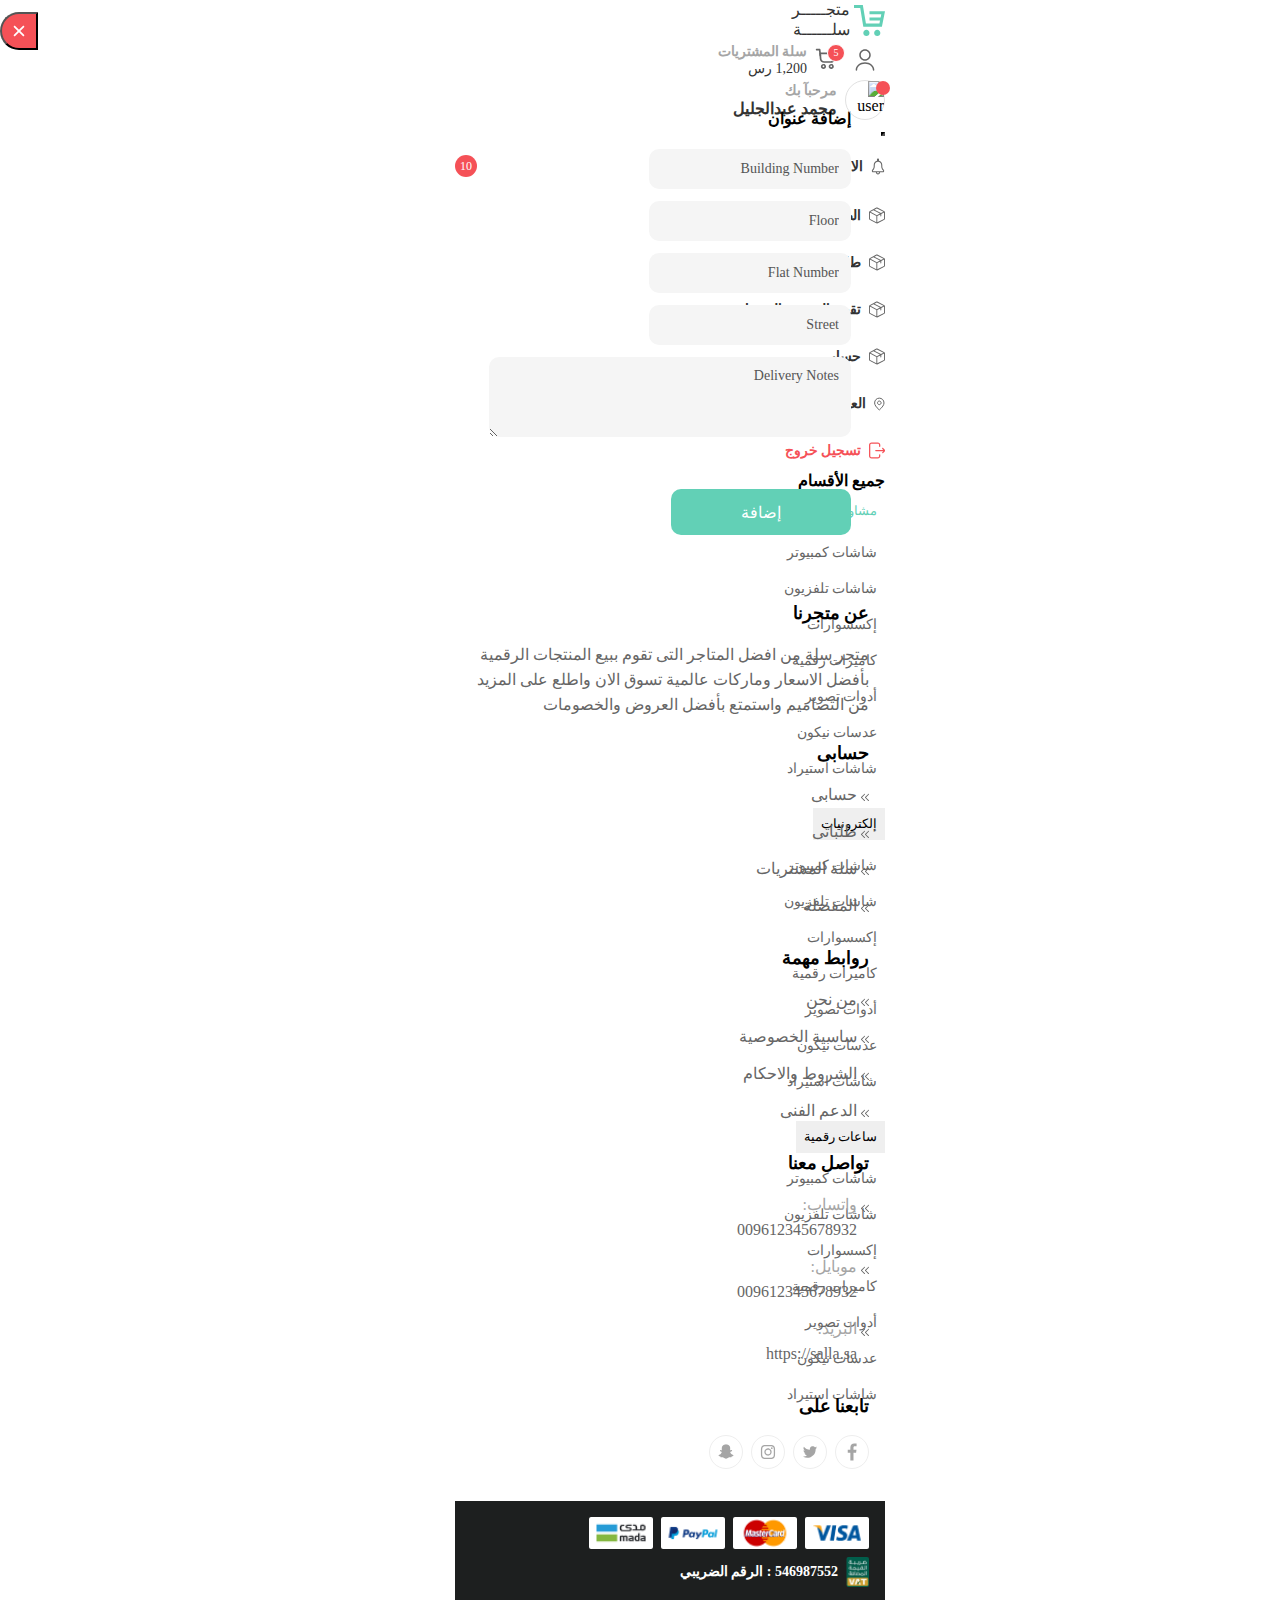
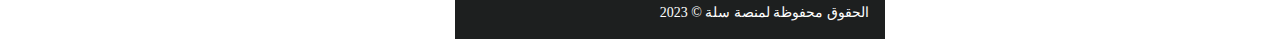
==== commit 654b213f: "done" ====
--- a/addressDetails.html
+++ b/addressDetails.html
@@ -1,5 +1,5 @@
 <!DOCTYPE html>
-<html lang="en" dir="ltr">
+<html lang="en" dir="rtl">
   <head>
     <meta charset="UTF-8" />
     <meta http-equiv="X-UA-Compatible" content="IE=edge" />
@@ -34,7 +34,7 @@
           >
             <span class="navbar-toggler-icon"></span>
           </button>
-          <a class="navbar-brand" href="#">
+         <a class="navbar-brand" href="index.html">
             <svg
               width="31"
               height="31"
@@ -162,7 +162,7 @@
               </div>
             </div>
             <div class="part">
-              <a href="" class="acountInfo">
+               <a href="orders.html" class="acountInfo">
                 <svg
                   width="16"
                   height="17"
@@ -215,8 +215,8 @@
                 <h3>تقييم المتجر والمنتجات</h3>
               </a>
             </div>
-            <div class="part">
-              <a href="" class="acountInfo">
+             <div class="part">
+               <a href="profile.html" class="acountInfo">
                 <svg
                   width="16"
                   height="17"
@@ -231,6 +231,16 @@
                 </svg>
 
                 <h3>حسابي</h3>
+              </a>
+            </div>
+            <div class="part">
+              <a href="addresses.html" class="acountInfo">
+                <svg width="11" height="14" viewBox="0 0 11 14" fill="none" xmlns="http://www.w3.org/2000/svg">
+                  <path d="M6.57385 4.56688L6.57325 4.56627C6.22635 4.21996 5.79453 4.03992 5.30477 4.03992C4.81499 4.03992 4.38323 4.21999 4.03664 4.56658C3.68981 4.91341 3.50934 5.34532 3.50934 5.83535C3.50934 6.32526 3.68973 6.75701 4.03664 7.10348C4.38311 7.45039 4.81486 7.63078 5.30477 7.63078C5.79481 7.63078 6.22671 7.45031 6.57355 7.10348C6.92013 6.7569 7.1002 6.32513 7.1002 5.83535C7.1002 5.34559 6.92016 4.91378 6.57385 4.56688ZM2.02493 2.46238L2.025 2.46231C2.9776 1.58356 4.06399 1.15363 5.30477 1.15363C6.54556 1.15363 7.63194 1.58356 8.58454 2.46231L8.58462 2.46238C9.50885 3.3146 9.9865 4.46334 9.9865 5.96489C9.9865 6.87437 9.64518 7.89481 8.90172 9.03606C8.15882 10.176 7.01976 11.4329 5.46653 12.806C5.44895 12.8199 5.42427 12.8348 5.3883 12.8483C5.35423 12.8611 5.3272 12.865 5.30477 12.865C5.28234 12.865 5.25532 12.8611 5.22125 12.8483C5.18528 12.8348 5.1606 12.8199 5.14301 12.806C3.58978 11.4329 2.45073 10.176 1.70783 9.03606C0.964362 7.89481 0.623047 6.87437 0.623047 5.96489C0.623047 4.46334 1.1007 3.3146 2.02493 2.46238Z" stroke="#666666"/>
+                  </svg>
+                  
+
+                <h3>العنوان</h3>
               </a>
             </div>
             <div class="part logOut">
--- a/css/style.css
+++ b/css/style.css
@@ -336,6 +336,22 @@
 }
 .products .partProducts .part .satte.sall::before {
   border-color: transparent transparent transparent rgba(245, 81, 87, 1);
+}
+@media(max-width:430px){
+  .products {
+    padding: 48px 6px;
+  }
+  .products .partProducts {
+    gap: 8px;
+}
+.products .partProducts .part {
+  min-width: 168px;
+  flex: 1;
+}
+.products .partProducts .part .imgProduct {
+
+  object-fit: cover;
+}
 }
 /*footer*/
 footer {
@@ -1413,6 +1429,8 @@
   display: flex;
   align-items: center;
   gap: 8px;
+  background: transparent;
+    border: none;
 }
 .offcanvasAcount .offcanvas-body .part .acountInfo svg {
 }
@@ -1922,7 +1940,7 @@
 }
 .addressSave .address {
   display: flex;
-justify-content: center;
+  justify-content: center;
   gap: 14px;
   flex-wrap: wrap;
 }
@@ -1949,8 +1967,8 @@
   width: 66%;
 }
 .addressSave .add_address {
-  background: #F5F5F5;
-  color: #4E4E4E;
+  background: #f5f5f5;
+  color: #4e4e4e;
   display: flex;
   align-items: center;
   justify-content: center;
@@ -2051,45 +2069,417 @@
   background-color: rgba(98, 208, 182, 1);
   border-color: rgba(98, 208, 182, 1);
 }
-.orderSummarySuccsses{
+.orderSummarySuccsses {
   max-width: 366px;
   margin: auto;
   width: 100%;
   text-align: start;
-  }
-   .orderSummarySuccsses h4{
-    font-size: 16px;
-    line-height: 21px;
-   
-  }
-   .orderSummarySuccsses h4 span{
-    font-size: 12px;
-    line-height: 16px;
-    padding: 0px 4px;
-  }
-   .orderSummarySuccsses ul{
-    background: #FFFFFF;
-    border-radius: 10px;
-    padding: 14px 12px;
-    margin-bottom: 12px;
-    width: 100%;
-  }
-   .orderSummarySuccsses ul li{
+}
+.orderSummarySuccsses h4 {
+  font-size: 16px;
+  line-height: 21px;
+}
+.orderSummarySuccsses h4 span {
+  font-size: 12px;
+  line-height: 16px;
+  padding: 0px 4px;
+}
+.orderSummarySuccsses ul {
+  background: #ffffff;
+  border-radius: 10px;
+  padding: 14px 12px;
+  margin-bottom: 12px;
+  width: 100%;
+}
+.orderSummarySuccsses ul li {
   display: flex;
   align-items: center;
   justify-content: space-between;
   margin-bottom: 10px;
-  }
-   .orderSummarySuccsses ul li p{
-    font-size: 14px;
-    line-height: 18px;
+}
+.orderSummarySuccsses ul li p {
+  font-size: 14px;
+  line-height: 18px;
+
+  color: #4e4e4e;
+}
+.orderSummarySuccsses h5 {
+  font-size: 14px;
+  line-height: 18px;
+}
+.orders .orderSummarySuccsses {
+  margin: 20px 0px;
+}
+/*===========================================================registration====================================*/
+.registration2{
+  margin: auto;
+    max-width: 460px;
+    height: 650px;
+    padding-top: 80px;
+}
+.registration .title1{
+  font-size: 28px;
+line-height: 42px;
+  margin-bottom: 34px;
+  text-align: center;
+  margin-bottom: 20px;
+}
+
+
+.registration .title2{
+  font-size: 26px;
+line-height: 34px;
+text-align: center;
+}
+.registration .input{
+  background: #FFFFFF;
+border-radius: 10px;
+max-width: 340px;
+height: 40px;
+width: 100%;
+padding: 12px;
+border: none;
+outline: none;
+border: 1px solid #72d0b6;
+}
+.registration .input::placeholder , .registration .input2::placeholder{
+  font-size: 14px;
+  line-height: 18px;
+  font-family: "Din";
+  color: #545454;
+}
+.registration .input2{
+  background: #FFFFFF;
+border-radius: 10px;
+max-width: 450px;
+height: 40px;
+width: 100%;
+padding: 12px;
+border: none;
+outline: none;
+margin-bottom: 12px;
+}
+/*forget password*/
+.forget{
+
+}
+.forget p{
+  font-size: 16px;
+line-height: 21px;
+margin-bottom: 20px;
+}
+.forget .btn_page{
   
-    color: #4E4E4E;
-  }
-   .orderSummarySuccsses h5{
-    font-size: 14px;
-    line-height: 18px;
-  }
-  .orders .orderSummarySuccsses {
-    margin: 20px 0px;
-  }+  width: 72%;
+  margin: 52px auto 0px;
+ font-size: 16px;
+}
+/*end forget password*/
+/*verify*/
+/*sign_out*/
+.sign_out{
+
+}
+.sign_out p{
+  font-size: 14px;
+line-height: 21px;
+margin-bottom: 40px;
+text-align: center;
+}
+.sign_out h4{
+  font-size: 14px;
+  line-height: 18px;
+  text-align: center;
+  font-family: "Din";
+
+}
+.sign_out h4 button{
+  background-color: transparent;
+  border: none;
+  color: #BEBCD4;
+  font-family: "DinMd";
+
+}
+.sign_out h4 button.resend{
+  color: rgba(98, 208, 182, 1);
+  text-decoration: underline;
+}
+.sign_out .counter {
+  font-size: 14px;
+  line-height: 18px;
+  color: #157E0C;
+  margin: 40px auto 12px;
+  text-align: center;
+}
+.sign_out .counter.red {
+ 
+  color: #DA300A;
+}
+/*================================test ===============*/
+.passcode-wrapper {
+  display: flex;
+  justify-content: space-between;
+  align-items: center;
+  width: 100%;
+  max-width: 300px;
+  margin: 0 auto;
+  direction: ltr;
+}
+.passcode-wrapper input {
+  width: 50px;
+  height: 50px;
+  padding: 0;
+  margin-right: 5px;
+  border: none;
+  text-align: center;
+  border: 1px solid #72d0b6;
+  background: #FFFFFF;
+  border-radius: 10px;
+}
+.passcode-wrapper input:last-child {
+  margin-right: 0;
+}
+.passcode-wrapper input::-webkit-inner-spin-button, .passcode-wrapper input::-webkit-outer-spin-button {
+  -webkit-appearance: none;
+  appearance: none;
+  margin: 0;
+}
+.passcode-wrapper input:focus, .passcode-wrapper input.focus {
+  border-color: green;
+  outline: none;
+  box-shadow: none;
+}
+.sign_out input[type=submit]{
+width: 90%;
+margin: 52px auto 0px;
+font-size: 16px;
+}
+/*login*/
+.login{
+
+}
+.loginSigin .part1 {
+  min-width: 340px;
+}
+.login .part1 form{
+  display: flex;
+  align-items: center;
+  flex-direction: column;
+  
+}
+.login .part1 form a{
+  font-size: 14px;
+  line-height: 18px;
+  text-decoration-line: underline;
+  color: rgba(98, 208, 182, 1);
+  margin-bottom: 36px;
+  align-self: flex-end;
+}
+.login .part1 form input:first-of-type{
+  margin-bottom: 20px;
+}
+.login .part1 form input{
+  margin-bottom: 12px;
+ 
+}
+.loginSigin{
+  display: flex;
+  align-items: center;
+  gap: 30px;
+  justify-content: space-evenly;
+margin: 50px auto;
+}
+.loginSigin .part1 .btn_page{
+width: 100%;
+margin: auto;
+font-size: 16px;
+}
+.loginSigin .part2{
+  max-width: 343px;
+  width: 100%;
+
+}
+.loginSigin .part2 ul{
+  padding: 0;
+  display: flex;
+  align-items: center;
+  justify-content: center;
+  flex-direction: column;
+  gap: 16px;
+  margin-bottom: 48px;
+}
+.loginSigin .part2 ul li{
+height: 40px;
+background: #FFFFFF;
+border: 1px solid #ECECEC;
+border-radius: 10px;
+width: 100%;
+padding: 8px 10px;
+}
+.loginSigin .part2 ul li a{
+  display: flex;
+  justify-content: space-between;
+  align-items: center;
+
+}
+.loginSigin .part2 ul li a img{
+  width: 24px;
+  height: 24px;
+}
+.loginSigin .part2 ul li a p{
+  flex: 1;
+font-size: 14px;
+line-height: 18px;
+text-align: center;
+letter-spacing: -0.24px;
+font-family: "DinMd";
+}
+.loginSigin .part2 .btn_page2{
+  width: 95%;
+  margin: auto;
+  font-size: 16px;
+  background-color: transparent;
+}
+.loginSigin .part2 .btn_page2:hover{
+  background-color: var(--main_color);
+}
+.loginSigin .or{
+  display: flex;
+  flex-direction: column;
+  align-items: center;
+  justify-content: center;
+}
+.loginSigin .or span{
+display: block;
+width: 1px;
+height: 200px;
+background-color: #B1B1B1;
+}
+.loginSigin .or p{
+  font-size: 20px;
+line-height: 26px;
+color: #FFFFFF;
+min-width: 54px;
+height: 54px;
+background: rgba(98, 208, 182, 1);
+border-radius: 50%;
+display: flex;
+align-items: center;
+justify-content: center;
+
+
+text-transform: uppercase;
+}
+/*end login*/
+/*sigin*/
+.sigin .part1{
+  max-width: 340px;
+}
+.sigin .part1 form{
+  
+}
+.sigin .part1 form label{
+  font-size: 14px;
+line-height: 18px;
+font-family: "Din";
+color: #5C5959;
+}
+.sigin .part1 .btn_page{
+  margin-top: 20px;
+  margin-bottom: 26px;
+}
+/*end sigin*/
+.btn_page {
+  width: 104px;
+  height: 46px;
+  background: rgba(98, 208, 182, 1);
+  border-radius: 10px;
+  display: flex;
+  align-items: center;
+  justify-content: center;
+  font-size: 20px;
+  line-height: 26px;
+  color: #ffffff;
+  font-family: "DinMd";
+  transition: 0.3s;
+  border: none;
+}
+.btn_page2 {
+  width: 100%;
+  height: 46px;
+  border: 1px solid rgba(98, 208, 182, 1);
+  background-color: var(--white_color);
+  border-radius: 10px;
+  display: flex;
+  align-items: center;
+  justify-content: center;
+  font-size: 16px;
+  line-height: 26px;
+  color: rgba(98, 208, 182, 1);
+ font-family: "DinMd";
+  transition: 0.3s;
+  margin: 0px auto 20px !important;
+  text-decoration: none !important;
+}
+.login .form-label{
+  text-align: start;
+}
+.phoneInput{
+  display: flex;
+  flex-direction: column;
+  margin-bottom: 50px;
+  width: 100%;
+}
+.phoneInput input{
+  width: 100%;
+  border: 1px solid rgba(98, 208, 182, 1);
+
+}
+.iti {
+  position: relative;
+  display: block;
+}
+
+.iti__country-list {
+
+  max-width: 230px;
+
+}
+.iti__selected-flag{
+  gap: 4px;
+  padding: 0 8px 0 2px;
+}
+html[dir=rtl] .iti__country-list {
+
+  text-align: right;
+  left: 0%;
+
+}
+@media(max-width:768px){
+  .loginSigin .part1 {
+    min-width: 90%;
+}
+  .loginSigin {
+    
+    flex-direction: column;
+}
+.loginSigin .or {
+ 
+  flex-direction: row;
+  flex: 1;
+  overflow: hidden;
+  max-width: 100%;
+}
+.loginSigin .or span {
+ 
+  width: 200px;
+  height: 1px;
+ 
+}
+.registration .input {
+ 
+  max-width: 100%; 
+  
+}
+}
+/*===========================================================end registration====================================*/